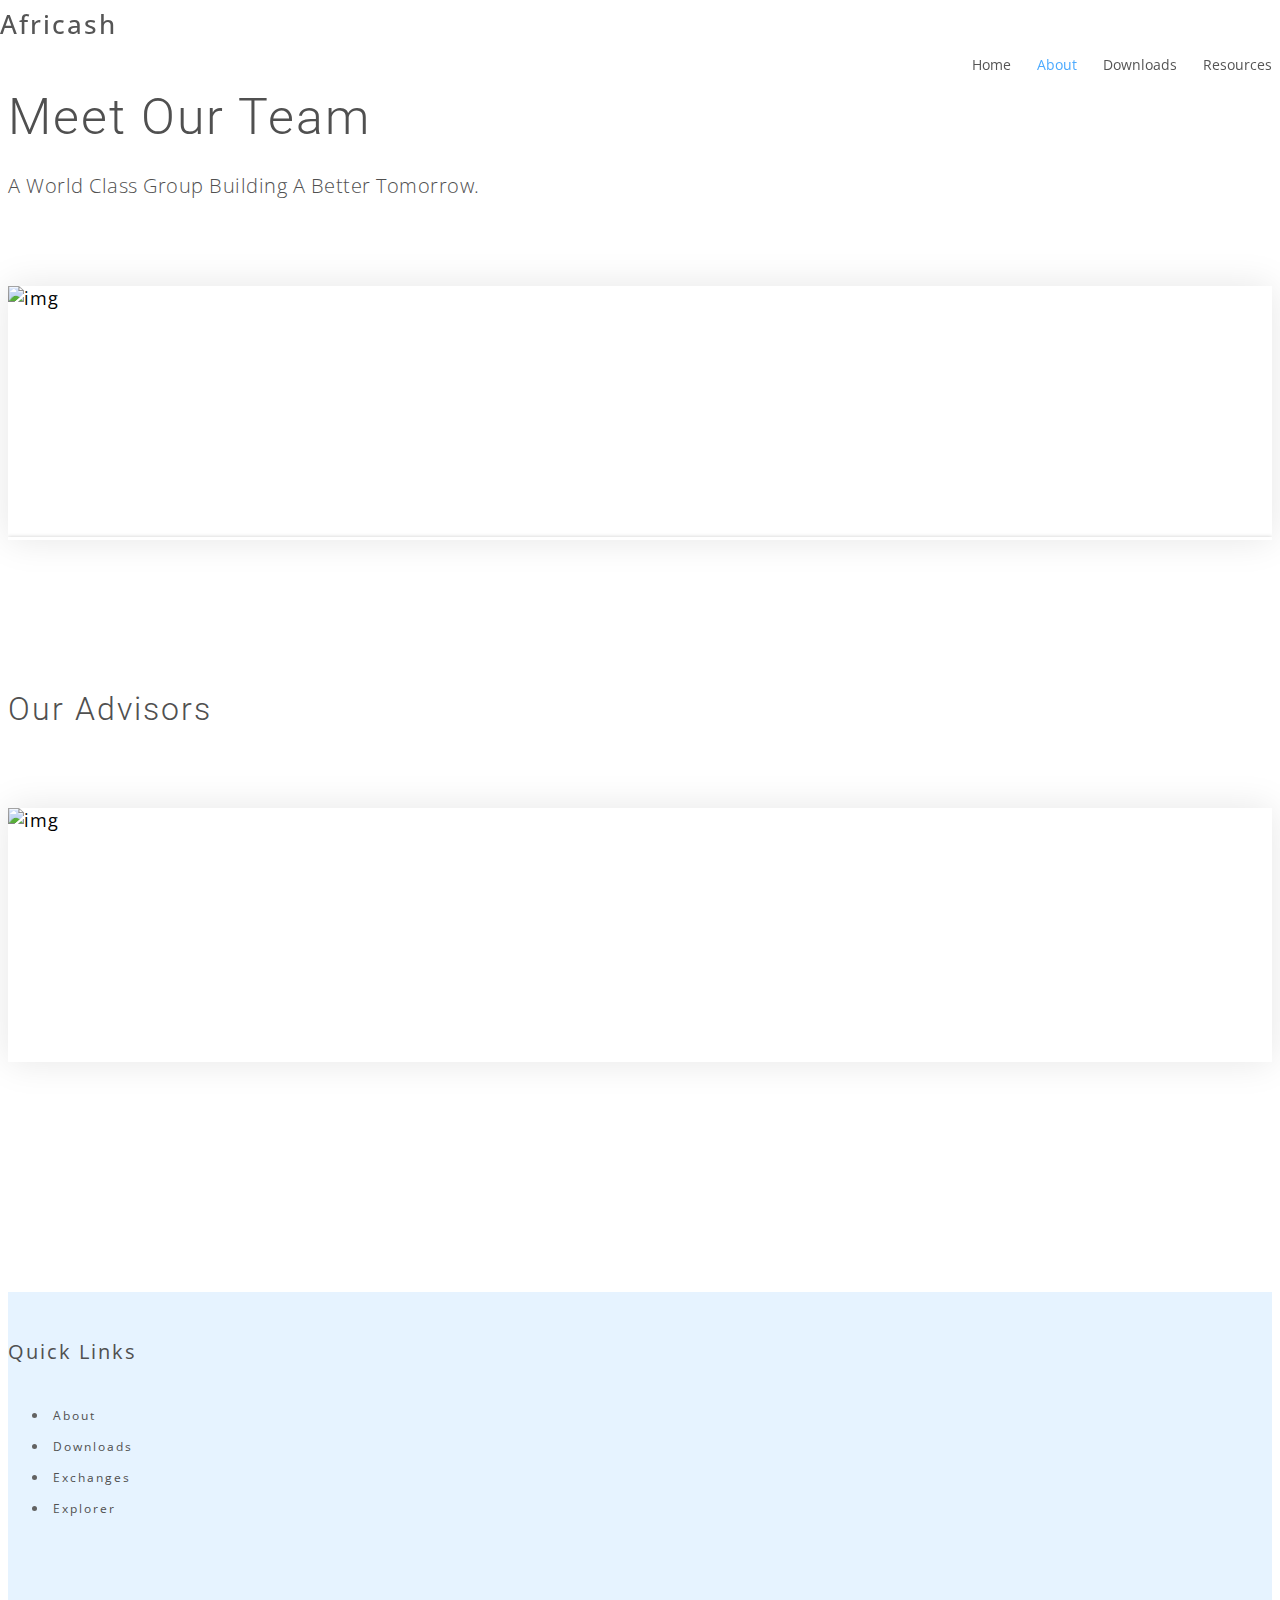
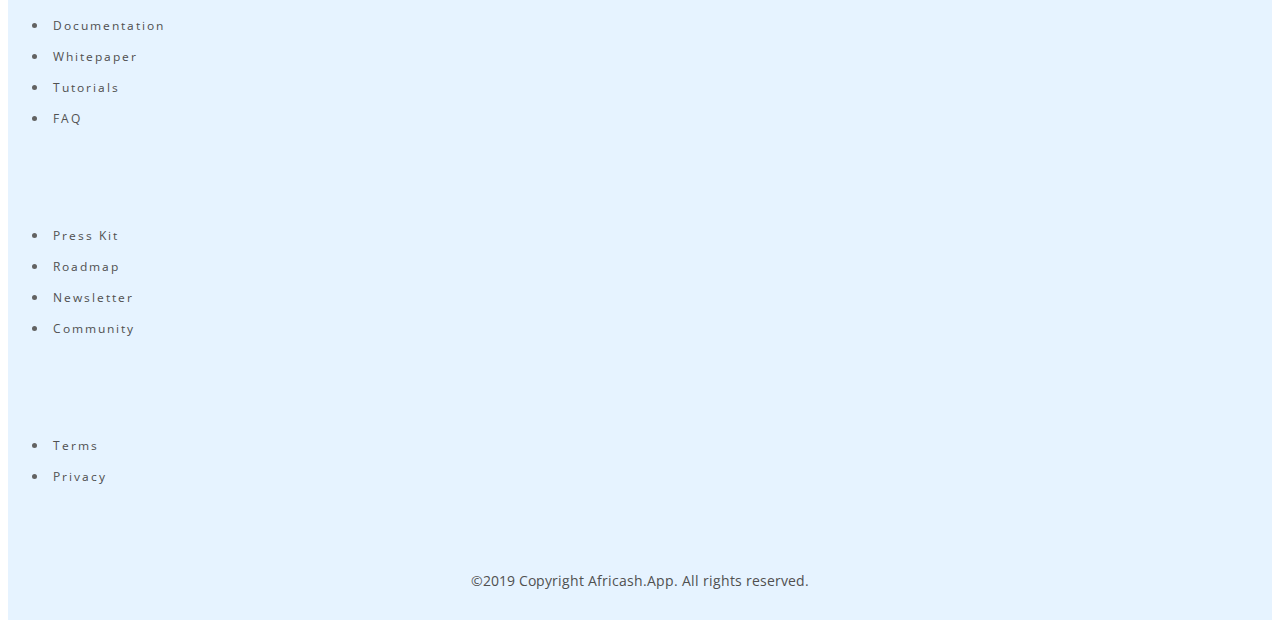
==== about.html @ 56bb2955 "Add files via upload" ====
<!DOCTYPE html>
<html lang="en">
<head>
  <meta charset="utf-8">
  <title>Africash Payment Network</title>
  <meta content="width=device-width, initial-scale=1.0" name="viewport">
  <meta content="" name="keywords">
  <meta content="" name="description">

  <!-- Favicons -->
  <link href="img/favicon.png" rel="icon">
  <link href="img/apple-touch-icon.png" rel="apple-touch-icon">

  <!-- Google Fonts -->
  <link href="https://fonts.googleapis.com/css?family=Open+Sans:300,300i,400,400i,700,700i|Roboto:100,300,400,500,700|Philosopher:400,400i,700,700i" rel="stylesheet">

  <!-- Bootstrap css -->
  <!-- <link rel="stylesheet" href="css/bootstrap.css"> -->
  <link href="lib/bootstrap/css/bootstrap.min.css" rel="stylesheet">

  <!-- Libraries CSS Files -->
  <link href="lib/owlcarousel/assets/owl.carousel.min.css" rel="stylesheet">
  <link href="lib/owlcarousel/assets/owl.theme.default.min.css" rel="stylesheet">
  <link href="lib/font-awesome/css/font-awesome.min.css" rel="stylesheet">
  <link href="lib/animate/animate.min.css" rel="stylesheet">
  <link href="lib/modal-video/css/modal-video.min.css" rel="stylesheet">

  <!-- Main Stylesheet File -->
  <link href="css/style.css" rel="stylesheet">

  <!-- =======================================================
    Theme Name: eStartup
    Theme URL: https://bootstrapmade.com/estartup-bootstrap-landing-page-template/
    Author: BootstrapMade.com
    License: https://bootstrapmade.com/license/
  ======================================================= -->

  </head>

  <body>

  <header id="header" class="header header-hide">
    <div class="container">

      <div id="logo" class="pull-left">
        <h1><a href="#body" class="scrollto">Africash</a></h1>
        <!-- Uncomment below if you prefer to use an image logo -->
        <!-- <a href="#body"><img src="img/logo.png" alt="" title="" /></a>-->
      </div>

      <nav id="nav-menu-container">
        <ul class="nav-menu">
          <li><a href="index.html">Home</a></li>
          <li class="menu-active"><a href="about.html">About</a></li>
            <li><a href="comingsoon.html">Downloads</a></li>

          <li class="menu-has-children"><a href="">Resources</a>
            <ul>
              <li><a href="comingsoon.html">Community</a></li>
              <li><a href="comingsoon.html"target="_blank">Documentation</a></li>

  <li><a href="comingsoon.html">Exchanges</a></li>
                <li><a href="comingsoon.html">Explorer</a></li>

             <li><a href="comingsoon.html">FAQ</a></li>
              <li><a href="comingsoon.html">Press Kit</a></li>

            </ul>
          </li>
        </ul>
      </nav><!-- #nav-menu-container -->
    </div>
  </header><!-- #header -->


  <!--==========================
    Team Section
  ============================-->
  <section id="team" class="padd-section text-center wow fadeInUp">

    <div class="container">
      <div class="section-title text-center">

        <h2>Meet Our Team</h2>
        <p class="separator">A World Class Group Building A Better Tomorrow.</p>

      </div>
    </div>

    <div class="container">
      <div class="row">

        <div class="col-md-6 col-md-4 col-lg-3">
          <div class="team-block bottom">
            <img src="img/philip.jpg" class="img-responsive" alt="img">
            <div class="team-content">

              <span>Founder</span>
              <h4>Philip Agyei Asare</h4>

              <ul class="list-unstyled">
                <li><a href="#"><i class="fa fa-linkedin"></i></a></li>
              </ul>
            </div>
          </div>
        </div>


      </div>
    </div>


          <div class="container">
            <div class="section-title text-left">

              <h3>Our Advisors</h3>

            </div>
          </div>

          <div class="container">
            <div class="row">

              <div class="col-md-6 col-md-4 col-lg-3">
                <div class="team-block bottom">
                  <img src="img/philip.jpg" class="img-responsive" alt="img">
                  <div class="team-content">

                    <span></span>
                  <h4>Jon Stokes</h4>
                  <ul class="list-unstyled">
                    <li><a href="#"><i class="fa fa-linkedin"></i></a></li>
                  </ul>
                  </div>
                </div>
              </div>


            </div>
          </div>
  </section>




      <!--==========================
        Footer
      ============================-->
      <footer class="footer">
        <div class="container">
          <div class="row">

            <div class="col-sm-6 col-md-3 col-lg-2">
              <div class="list-menu">

                <h4>Quick Links</h4>

                  <ul class="list-unstyled">
                    <li><a href="comingsoon.html">About</a></li>
                    <li><a href="comingsoon.html">Downloads</a></li>
                    <li><a href="comingsoon.html">Exchanges</a></li>
                    <li><a href="comingsoon.html">Explorer</a></li>

                  </ul>

              </div>
            </div>

            <div class="col-sm-6 col-md-3 col-lg-2">
              <div class="list-menu">

                <h4>&nbsp</h4>

                 <ul class="list-unstyled">

                       <li><a href="comingsoon.html "target="_blank">Documentation</a></li>

                    <li><a href="comingsoon.html">Whitepaper</a></li>
     <li><a href="comingsoon.html">Tutorials</a></li>
                         <li><a href="comingsoon.html">FAQ</a></li>
                  </ul>

              </div>
            </div>

            <div class="col-sm-6 col-md-3 col-lg-2">
              <div class="list-menu">

                <h4>&nbsp</h4>

                <ul class="list-unstyled">
                    <li><a href="comingsoon.html">Press Kit</a></li>
                    <li><a href="comingsoon.html">Roadmap</a></li>

                    <li><a href="comingsoon.html">Newsletter</a></li>
                    <li><a href="comingsoon.html">Community</a></li>

                </ul>

              </div>
            </div>

            <div class="col-sm-6 col-md-3 col-lg-2">
              <div class="list-menu">

                <h4>&nbsp</h4>

                <ul class="list-unstyled">

                    <li><a href="comingsoon.html">Terms</a></li>
                   <li><a href="comingsoon.html">Privacy</a></li>
                </ul>

              </div>
            </div>


            <div class="col-md-12 col-lg-3">



          </div>
        </div>

        <div class="copyrights">
          <div class="container">
            <p>&copy;2019 Copyright Africash.App. All rights reserved.</p>


          </div>
        </div>

      </footer>




  <a href="#" class="back-to-top"><i class="fa fa-chevron-up"></i></a>

  <!-- JavaScript Libraries -->
  <script type="text/javascript" src="https://files.coinmarketcap.com/static/widget/currency.js"></script>
  <script src="lib/jquery/jquery.min.js"></script>
  <script src="lib/jquery/jquery-migrate.min.js"></script>
  <script src="lib/bootstrap/js/bootstrap.bundle.min.js"></script>
  <script src="lib/superfish/hoverIntent.js"></script>
  <script src="lib/superfish/hoverIntent.js";></sipt>
  <script src="lib/superfish/superfish.min.js"></script>
  <script src="lib/easing/easing.min.js"></script>
  <script src="lib/modal-video/js/modal-video.js"></script>
  <script src="lib/owlcarousel/owl.carousel.min.js"></script>
  <script src="lib/wow/wow.min.js"></script>
  <!-- Contact Form JavaScript File -->
  <script src="contactform/contactform.js"></script>

  <!-- Template Main Javascript File -->
  <script src="js/main.js"></script>

</body>
</html>
---- css/style.css ----
@charset "UTF-8";
/*
  Theme Name: eStartup
  Theme URL: https://bootstrapmade.com/estartup-bootstrap-landing-page-template/
  Author: BootstrapMade.com
  License: https://bootstrapmade.com/license/
*/
/*--------------------------------------------------------------
# General
--------------------------------------------------------------*/
body {
  background-color: #fff;
  color: #333;
}

h1, h2, h3, h4, h5, h6 {
  margin: 0;
}

h2 {
  color: #000;
  font-weight: 600;
}

h4 {
  color: #000;
  font-size: 13px;
  font-weight: 700;
  letter-spacing: 2px;
  text-transform: uppercase;
  line-height: 2;
}

h5 {
  color: #626262;
  font-size: 14px;
  font-weight: 500;
}

a {
  letter-spacing: 2px;
  text-decoration: none;
}

ul {
  letter-spacing: 1px;
}

li {
  color: #626262;
  font-size: 13px;
  font-weight: 400;
  letter-spacing: 2px;
  line-height: 30px;
  text-transform: capitalize;
}

p {
  color: #505050;
  font-size: 14px;
  font-weight: 300;
  letter-spacing: 0.5px;
  line-height: 2;
  margin-bottom: 20px;
}

span {
  letter-spacing: 1px;
}

.img-fluid {
  height: 60px;
  margin-bottom: 30px;
  width: 60px;
}

.container-full {
  padding-left: 0;
  padding-right: 0;
}

.btn {
  border: 1px solid #fff;
  border-radius: 50px;
  color: #fff;
  font-size: 11px;
  font-weight: 600;
  padding: 15px 40px;
  text-transform: uppercase;
  -moz-transition: all 0.5s ease-in-out 0s;
  -ms-transition: all 0.5s ease-in-out 0s;
  -o-transition: all 0.5s ease-in-out 0s;
  -webkit-transition: all 0.5s ease-in-out 0s;
  transition: all 0.5s ease-in-out 0s;
}

.btn-default:hover {
  color: #fff;
  background-color: #e6e6e6;
  border-color: #adadad;
}

.fa {
  font-size: 13px;
}

/* Back to top button */
.back-to-top {
  position: fixed;
  display: none;
  background: #4dabff;
  line-height: 1;
  color: #fff;
  padding: 7px 12px 13px 12px;
  font-size: 16px;
  border-radius: 2px;
  right: 15px;
  bottom: 15px;
  transition: background 0.5s;
}

@media (max-width: 768px) {
  .back-to-top {
    bottom: 15px;
  }
}

.back-to-top:focus {
  background: #71c55d;
  color: #fff;
  outline: none;
}

.back-to-top:hover {
  background: #4dabff;
  color: #fff;
}

/*--------------------------------------------------------------
# Header
--------------------------------------------------------------*/
#header {
  background: #fff;
  position: fixed;
  left: 0;
  top: 0;
  right: 0;
  height: 48px;
  z-index: 3;
  transition: all 0.5s ease;
}

#header #logo {
  padding: 6px 0 0 0;
}

#header #logo h1 {
  color: #505050;
  font-family: "Open Sans", sans-serif;
  font-size: 26px;
  font-weight: 500;
  letter-spacing: 1px;
  margin: 0;
}

#header #logo h1 a {
  color: #555;
  line-height: 1;
  display: inline-block;
  text-decoration: none;
}

#header #logo h1 a span {
  color: #71c55d;
}

#header #logo img {
  padding: 0;
  margin: 0;
}

.scroll-header {
  background: #fff;
  box-shadow: 0 3px 7px rgba(0, 0, 0, 0.1);
}

/*--------------------------------------------------------------
# Hero Section
--------------------------------------------------------------*/
#hero {
  width: 100%;
  height: 100vh;
  background: linear-gradient(0deg, #4dabff 0%, #62ddff 100%);;
  background-size: 100%;
  position: relative;
  margin-top: 0px;
}

@media (min-width: 1025px) {
  #hero {
    background-attachment: fixed;
  }
}

#hero .hero-container {
  position: absolute;
  bottom: 0;
  top: 0;
  left: 0;
  right: 0;
  display: flex;
  justify-content: center;
  align-items: center;
  flex-direction: column;
  text-align: center;
}

#hero .container {
  padding-top: 200px;

}

#hero h1 {
  margin: 0 0 10px 0;
  font-size: 52px;
  font-weight: 300;
  line-height: 56px;
  font-family: "Open Sans", sans-serif;
  color: #fff;
  margin-bottom: 30px;
}

@media (max-width: 768px) {
  #hero h1 {
    font-size: 28px;
    line-height: 36px;
  }
}

#hero h2 {
  color: #fff;
  margin-bottom: 50px;
  font-size: 20px;
  font-family: "Open Sans", sans-serif;
  font-weight: 300;
}

@media (max-width: 768px) {
  #hero h2 {
    font-size: 18px;
    line-height: 24px;
    margin-bottom: 30px;
  }
}

#hero img {
  max-width: 95%;
  margin-bottom: 30px;
}

#hero .btn-get-started {
  font-family: "Open Sans", sans-serif;
  text-transform: uppercase;
  font-weight: 400;
  font-size: 13px;
  letter-spacing: 1px;
  display: inline-block;
  padding: 11px 36px;
  border-radius: 0px;
  transition: 0.5s;
  margin-bottom: 30px;
  border: 1px solid #fff;
  background: transparent;
  color: #fff;
  text-decoration: none;
}

#hero .btn-get-started:hover {
  background: #71c55d;
  color: #fff;
}

#hero .btns a {
  color: #555;
  font-size: 11px;
  font-weight: 600;
  text-transform: uppercase;
  margin: 4px 20px;
  text-decoration: none;
  transition: 0.3s;
}

@media (max-width: 575px) {
  #hero .btns a {
    margin: 4px 8px;
  }
}

#hero .btns a:hover {
  color: #71c55d;
}

/*--------------------------------------------------------------
# Navigation Menu
--------------------------------------------------------------*/
/* Nav Menu Essentials */
.nav-menu, .nav-menu * {
  margin: 0;
  padding: 0;
  list-style: none;
}

.nav-menu ul {
  position: absolute;
  display: none;
  top: 100%;
  left: 0;
  z-index: 99;
}

.nav-menu li {
  position: relative;
  white-space: nowrap;
}

.nav-menu > li {
  float: left;
}

.nav-menu li:hover > ul,
.nav-menu li.sfHover > ul {
  display: block;
}

.nav-menu ul ul {
  top: 0;
  left: 100%;
}

.nav-menu ul li {
  min-width: 180px;
}

/* Nav Menu Arrows */
.sf-arrows .sf-with-ul {
  padding-right: 22px;
}

.sf-arrows .sf-with-ul:after {
  content: "\f107";
  position: absolute;
  right: 8px;
  margin-top: 1px;
  font-family: FontAwesome;
  font-style: normal;
  font-weight: normal;
}

.sf-arrows ul .sf-with-ul:after {
  content: "\f105";
}

/* Nav Meu Container */
#nav-menu-container {
  float: right;
  margin: 0 0 0 0;
}

@media (max-width: 1024px) {
  #nav-menu-container {
    display: none;
  }
}

/* Nav Meu Styling */
.nav-menu a {
  padding: 8px 8px;
  text-decoration: none;
  display: inline-block;
  color: #555;
  font-family: "Open Sans", sans-serif;
  font-weight: 400;
  font-size: 14px;
  outline: none;
  letter-spacing: 0;
  transition: 0.3s;
}

.nav-menu li:hover > a, .nav-menu > .menu-active > a {
  color: #4dabff;
}

.nav-menu > li {
  margin-left: 10px;
}

.nav-menu ul {
  margin: 0;
  padding: 10px;
  box-shadow: 0px 0px 30px rgba(127, 137, 161, 0.25);
  background: #fff;
}

.nav-menu ul li {
  transition: 0.3s;
}

.nav-menu ul li a {
  padding: 5px 10px;
  color: #333;
  transition: 0.3s;
  display: block;
  font-size: 14px;
  text-transform: none;
}

.nav-menu ul li:hover > a {
  color: #4dabff;
}

.nav-menu ul ul {
  margin: 0;
}

/* Mobile Nav Toggle */
#mobile-nav-toggle {
  position: fixed;
  right: 0;
  top: 0;
  z-index: 999;
  margin: 4px 20px 0 0;
  border: 0;
  background: none;
  font-size: 24px;
  display: none;
  transition: all 0.4s;
  outline: none;
  cursor: pointer;
}

#mobile-nav-toggle i {
  color: #555;
  font-size: 24px;
}

@media (max-width: 1024px) {
  #mobile-nav-toggle {
    display: inline;
  }
}

/* Mobile Nav Styling */
#mobile-nav {
  position: fixed;
  top: 0;
  padding-top: 18px;
  bottom: 0;
  z-index: 998;
  background: rgba(52, 59, 64, 0.9);
  left: -260px;
  width: 260px;
  overflow-y: auto;
  transition: 0.4s;
}

#mobile-nav ul {
  padding: 0;
  margin: 0;
  list-style: none;
}

#mobile-nav ul li {
  position: relative;
}

#mobile-nav ul li a {
  color: #fff;
  font-size: 14px;
  overflow: hidden;
  padding: 6px 22px 6px 15px;
  position: relative;
  text-decoration: none;
  width: 100%;
  display: block;
  outline: none;
  letter-spacing: 0;
}

#mobile-nav ul li a:hover {
  color: #fff;
}

#mobile-nav ul li li {
  padding-left: 30px;
}

#mobile-nav ul .menu-has-children i {
  position: absolute;
  right: 0;
  z-index: 99;
  padding: 15px;
  cursor: pointer;
  color: #fff;
}

#mobile-nav ul .menu-has-children i.fa-chevron-up {
  color: #71c55d;
}

#mobile-nav ul .menu-item-active {
  color: #71c55d;
}

#mobile-body-overly {
  width: 100%;
  height: 100%;
  z-index: 997;
  top: 0;
  left: 0;
  position: fixed;
  background: rgba(52, 59, 64, 0.9);
  display: none;
}

/* Mobile Nav body classes */
body.mobile-nav-active {
  overflow: hidden;
}

body.mobile-nav-active #mobile-nav {
  left: 0;
}

body.mobile-nav-active #mobile-nav-toggle i {
  color: #fff;
}

/*--------------------------------------------------------------
# Sections
--------------------------------------------------------------*/
.padd-section {
  padding-bottom: 80px;
  padding-top: 80px;
}

@media (max-width: 992px) {
  .padd-section {
    padding-top: 40px;
    padding-bottom: 40px;
  }
}

.section-title {
  margin-bottom: 80px;
}

@media (max-width: 992px) {
  .section-title {
    margin-bottom: 40px;
  }
}

.section-title h2 {
  font-family: "Roboto", sans-serif;
    color: #505050;
  font-size: 50px;
  font-weight: 300;
  letter-spacing: 2px;
  margin-bottom: 20px;
  text-transform: capitalize;
}

.section-title h3 {
  font-family: "Roboto", sans-serif;
    color: #505050;
  font-size: 32px;
  font-weight: 300;
  letter-spacing: 2px;
  margin-bottom: 20px;
  text-transform: capitalize;
}

.section-title .separator {
  margin: 0;
}

.separator {
  color: #505050;
  font-family: "Open Sans", sans-serif;
  font-size: 20px;
  font-weight: 300;
  margin-bottom: 30px;
  text-transform: capitalize;
}

/* Get Started Section
--------------------------------*/



#get-started {
  background: #4dabff;
  display: inline-block;
  height: 100vh;
  width: 100%;
}

#get-started .feature-block {
  background: #4dabff none repeat scroll 0 0;
  padding: 50px 15px;
  transition: all 0.5s ease-in-out 0s;
  box-shadow: 0 0 35px rgba(0, 0, 0, 0.2);
}

@media (max-width: 991px) {
  #get-started .feature-block {
    margin-bottom: 30px;
  }
}

#get-started .feature-block:hover {
  box-shadow: 0 0 35px rgba(0, 0, 0, 0.5);
  transition: all 0.5s ease-in-out 0s;
}

#get-started .feature-block h4 {
    color: #fff;
    font-size: 24px;
    font-weight: 500;
      text-transform: none;
  margin-bottom: 20px;
}

#get-started .feature-block p {
    color: #fff;
  margin-bottom: 20px;
}

#get-started .feature-block a {
  color: #fff;
  font-size: 14px;
  font-weight: 400;
  text-decoration: none;
  text-transform: none;
  transition: 0.3s;
}

#get-started .feature-block a:hover {
  color: #b3b3ff;
}

/* About Us Section
--------------------------------*/
#about-us {
  background: #c6ecff;
}

#about-us img {
  max-width: 100%;
}

#about-us .about-content {
  padding-top: 30px;

}

#about-us .about-content h2 {
  color: #505050;
  font-family: "Open Sans";
  font-size: 32px;
  font-weight: 100;
  letter-spacing: 2px;
  margin-bottom: 20px;
  text-transform: capitalize;
}

#about-us .about-content span {
  font-weight: 700;
  padding-right: 0px;
  text-transform: uppercase;
}

#about-us .about-content ul li {
  line-height: 36px;
}

#about-us .about-content ul li .fa {
  padding-right: 0px;
}

/* About Us Section
--------------------------------*/
#about-us2 {
  background: #b8e4f9;
}

#about-us2 img {
  max-width: 100%;
}

#about-us2 .about-content2 {
  padding-top: 30px;
}

#about-us2 .about-content2 h2 {
  color: #505050;
  font-family: "Open Sans";
  font-size: 32px;
  font-weight: 100;
  letter-spacing: 2px;
  margin-bottom: 20px;
  text-transform: capitalize;
}

#about-us2 .about-content2 span {
  font-weight: 700;
  padding-right: 0px;
  text-transform: uppercase;
}

#about-us2 .about-content2 ul li {
  line-height: 36px;
}

#about-us2 .about-content2 ul li .fa {
  padding-right: 0px;
}


/* Features Section
--------------------------------*/

.title1 h2 {
  font-family: "Open Sans", sans-serif;
    color: #505050;
  font-size: 50px;
  font-weight: 300;
  letter-spacing: 2px;
  margin-bottom: 15px;
  text-transform: capitalize;
}

.title3 h3 {
  font-family: "Open Sans", sans-serif;
    color: #505050;
  font-size: 32px;
  font-weight: 300;
  letter-spacing: 2px;
  margin-bottom: 15px;
  text-transform: capitalize;
}



.title2 {
  color: #505050;
  font-family: "Open Sans", sans-serif;
  font-size: 20px;
  font-weight: 300;
  margin-bottom: 50px;
  text-transform: capitalize;
}

#features {
  background: #cce7ff;
  display: inline-block;
  height: 100%;
  width: 100%;
}

#features .feature-block {
  background: #cce7ff none repeat scroll 0 0;
  padding: 30px 20px;
  margin-bottom: 30px;
  transition: all 0.5s ease-in-out 0s;
}

#features .feature-block:hover {
  box-shadow: 0 0 35px rgba(0, 0, 0, 0.1);
  transition: all 0.5s ease-in-out 0s;
}

#features .feature-block h4 {
  color: #505050;
  font-size: 20px;
  font-weight: 400;
    text-transform: none;
  margin-bottom: 20px;
}

#features .feature-block p {
 color: #505050;
  margin-bottom: 0;
}

/* Screenshots Section
--------------------------------*/
.owl-dot.active > span {
  height: 10px !important;
  width: 10px !important;
}

.owl-theme .owl-dots .owl-dot span {
  height: 10px !important;
  width: 10px !important;
}

.owl-item img {
  cursor: pointer;
}

.owl-stage-outer {
  margin-bottom: 30px;
}

.owl-theme .owl-nav {
  display: none;
  margin-top: 10px;
}

.owl-theme .owl-dots .owl-dot.active span, .owl-theme .owl-dots .owl-dot:hover span {
  background: #71c55d;
}

.owl-theme .owl-dots .owl-dot span {
  background: #ddd;
}

/* Video Section
--------------------------------*/
#video {
  background: url(../img/video-bg.jpg) center center;
  background-repeat: no-repeat;
  background-size: cover;
  height: 400px;
  overflow: hidden;
}

#video .overlay {
  background: rgba(0, 0, 0, 0.85);
  height: 100%;
}

#video .overlay .play-btn {
  width: 94px;
  height: 94px;
  background: radial-gradient(#71c55d 50%, rgba(113, 197, 93, 0.15) 52%);
  border-radius: 50%;
  display: block;
  margin: 153px auto 0;
  position: relative;
  overflow: hidden;
}

#video .overlay .play-btn::after {
  content: '';
  position: absolute;
  left: 50%;
  top: 50%;
  -webkit-transform: translateX(-40%) translateY(-50%);
  transform: translateX(-40%) translateY(-50%);
  width: 0;
  height: 0;
  border-top: 10px solid transparent;
  border-bottom: 10px solid transparent;
  border-left: 15px solid #fff;
  z-index: 100;
  transition: all 400ms cubic-bezier(0.55, 0.055, 0.675, 0.19);
}

#video .overlay .play-btn:before {
  content: '';
  position: absolute;
  width: 120px;
  height: 120px;
  -webkit-animation-delay: 0s;
  animation-delay: 0s;
  -webkit-animation: pulsate1 2s;
  animation: pulsate1 2s;
  -webkit-animation-direction: forwards;
  animation-direction: forwards;
  -webkit-animation-iteration-count: infinite;
  animation-iteration-count: infinite;
  -webkit-animation-timing-function: steps;
  animation-timing-function: steps;
  opacity: 1;
  border-radius: 50%;
  border: 2px solid rgba(255, 255, 255, 0.5);
  top: -15%;
  left: -15%;
  background: rgba(198, 16, 0, 0);
}

#video .overlay .play-btn:hover::after {
  border-left: 15px solid #71c55d;
  -webkit-transform: scale(20);
  transform: scale(20);
}

#video .overlay .play-btn:hover::before {
  content: '';
  position: absolute;
  left: 50%;
  top: 50%;
  -webkit-transform: translateX(-40%) translateY(-50%);
  transform: translateX(-40%) translateY(-50%);
  width: 0;
  height: 0;
  border: none;
  border-top: 10px solid transparent;
  border-bottom: 10px solid transparent;
  border-left: 15px solid #fff;
  z-index: 200;
  -webkit-animation: none;
  animation: none;
  border-radius: 0;
}

@-webkit-keyframes pulsate1 {
  0% {
    -webkit-transform: scale(0.6, 0.6);
    transform: scale(0.6, 0.6);
    opacity: 1;
  }
  100% {
    -webkit-transform: scale(1, 1);
    transform: scale(1, 1);
    opacity: 0;
  }
}

@keyframes pulsate1 {
  0% {
    -webkit-transform: scale(0.6, 0.6);
    transform: scale(0.6, 0.6);
    opacity: 1;
  }
  100% {
    -webkit-transform: scale(1, 1);
    transform: scale(1, 1);
    opacity: 0;
  }
}

@-webkit-keyframes pulsate2 {
  0% {
    -webkit-transform: scale(0.1, 0.1);
    transform: scale(0.1, 0.1);
    opacity: 1;
  }
  100% {
    -webkit-transform: scale(1, 1);
    transform: scale(1, 1);
    opacity: 0;
  }
}

/* Team Section
--------------------------------*/
#team .team-block {
  box-shadow: 0 0 35px rgba(0, 0, 0, 0.1);
  height: 254px;
  overflow: hidden;
  position: relative;
  width: 100%;
      margin-bottom: 150px;
}

@media (max-width: 991px) {
  #team .team-block {
    margin-bottom: 30px;
  }
}

#team .team-block img {
  width: 100%;
}

#team .team-block .team-content {
  background: #fff none repeat scroll 0 0;
  bottom: 0;
  box-shadow: 0 0 4px 0 rgba(0, 0, 0, 0.2), 0 0 0 0 rgba(0, 0, 0, 0.19);
  bottom: -147px;
  padding: 20px 0;
  position: absolute;
  width: 100%;
  transition: all 0.5s ease-in-out 0s;
}

#team .team-block .team-content ul {
  display: block;
  width: 100%;
}

#team .team-block .team-content ul li {
  display: inline-block;
}

#team .team-block .team-content ul li a {
  color: #626262;
}

#team .team-block .team-content ul li a .fa {
  float: left;
  padding-left: 10px;
  padding-right: 10px;
  transition: 0.3s;
}

#team .team-block .team-content ul li a .fa:hover {
  color: #71c55d;
}

#team .team-block .team-content ul > span {
  display: inline-block;
  font-size: 14px;
  font-weight: 300;
  letter-spacing: 0.5px;
  margin-bottom: 20px;
  text-transform: uppercase;
}

#team .team-block:hover .team-content {
  bottom: 0px;
  transition: all 0.5s ease-in-out 0s;
}

/* Testimonials Section
--------------------------------*/
#testimonials .testimonials-content {
  box-shadow: 0 0 35px rgba(0, 0, 0, 0.1);
  padding: 49px 20px;
}

#testimonials .testimonials-content::before {
  color: #71c55d;
  content: "";
  display: inline-block;
  font: 70px/1 FontAwesome;
  position: absolute;
  right: 43px;
  text-align: left;
  top: -29px;
}

#testimonials .top-top > h2 {
  font-family: "Roboto" sans-serif;
  font-size: 45px;
  font-weight: 100;
  letter-spacing: 2px;
  margin-bottom: 20px;
  text-transform: capitalize;
}

#testimonials .top-top > h4 {
  font: 700 12px Lato, sans-serif;
}

#testimonials .top-top span {
  font-size: 12px;
  font-weight: 300;
  margin-left: 26px;
}

#testimonials .btm-btm ul li {
  float: left;
  margin-left: 13px;
  border-radius: 50%;
  margin-right: 13px;
  background: #ddd none repeat scroll 0 0;
  border-radius: 50%;
  box-shadow: 0 0 35px rgba(0, 0, 0, 0.1);
  cursor: pointer;
  display: block;
  height: 10px;
  width: 10px;
}

#testimonials .btm-btm .active {
  background: #71c55d;
}

.carousel-indicators {
  position: relative;
  bottom: 0;
  left: 0;
  bottom: 0 !important;
  z-index: 15;
  width: auto;
  padding-left: 0;
  margin: 30px auto 0 auto;
  margin-right: auto;
  text-align: center;
  list-style: none;
  margin-bottom: 0;
  display: inline-block;
}

.carousel-indicators li {
  margin: 0;
}

/* Pricing Table Section
--------------------------------*/
#pricing .block-pricing {
  background: #fff;
  box-shadow: 0 0 0 0 rgba(0, 0, 0, 0.2), 0 0 4px 0 rgba(0, 0, 0, 0.19);
  display: inline-block;
  position: relative;
  width: 100%;
}

@media (max-width: 991px) {
  #pricing .block-pricing {
    margin-bottom: 30px;
  }
}

#pricing .block-pricing .table {
  margin-bottom: 0;
  padding: 30px 15px;
  max-width: 100%;
  width: 100%;
}

#pricing .block-pricing .table h4 {
  padding-bottom: 30px;
}

#pricing .block-pricing h2 {
  margin-bottom: 20px;
  font-size: 28px;
  font-weight: 500;
  letter-spacing: 1px;
  text-transform: none;
}

#pricing .block-pricing ul {
  list-style: outside none none;
  margin: 10px auto;
  max-width: 240px;
  padding: 0;
}

#pricing .block-pricing ul li {
  border-bottom: 1px solid rgba(153, 153, 153, 0.3);
  padding: 12px 0;
  text-align: center;
}

#pricing .block-pricing ul li b {
  color: #3c4857;
}



#pricing .block-pricing .table .table_btn a {
  background: #4dabff;
  color: #fff;
  border-radius: 0px;
  margin: 0;
  display: inline-block;
}

#pricing .block-pricing .table .table_btn a:hover {
  background: #62ddff;
}

#pricing .block-pricing .table .table_btn a .fa {
  font-size: 13px;
  margin-right: 5px;
}

/* Blog Section
--------------------------------*/
@media (max-width: 991px) {
  #blog .block-blog {
    margin-bottom: 30px;
  }
}

#blog .block-blog img {
  width: 100%;
}

#blog .block-blog .content-blog {
  box-shadow: 0 0 0 0 rgba(0, 0, 0, 0.2), 0 0 4px 0 rgba(0, 0, 0, 0.19);
  display: inline-block;
  min-height: 125px;
  padding: 20px 10px;
  width: 100%;
}

#blog .block-blog .content-blog h4 {
  line-height: 24px;
  margin-bottom: 20px;
  text-transform: capitalize;
  font-weight: normal;
  letter-spacing: 0;
  font-size: 16px;
}

#blog .block-blog .content-blog h4 a {
  color: #555;
  text-decoration: none;
  transition: 0.3s;
}

#blog .block-blog .content-blog h4 a:hover {
  color: #71c55d;
}

#blog .block-blog .content-blog > span {
  float: left;
  font-size: 12px;
}

#blog .block-blog .content-blog a.readmore {
  color: #505050;
  font-size: 12px;
  font-weight: 600;
  text-decoration: none;
  transition: 0.3s;
  letter-spacing: 0;
  text-transform: capitalize;
}

#blog .block-blog .content-blog a.readmore:hover {
  color: #71c55d;
}

/* Newsletter Section
--------------------------------*/
#newsletter {
  background: transparent url(../img/newsletter-bg.jpg) no-repeat center top fixed;
  background-size: cover;
}

#newsletter .overlay {
  background: linear-gradient(rgba(255, 255, 255, 0.9) 0%, rgba(255, 255, 255, 0.2) 95%);
  height: 100%;
  width: 100%;
}

#newsletter .form-control {
  background-color: transparent;
  border: 1px solid #dddddd;
  border-radius: 0;
  color: #888;
  font-size: 11px;
  font-weight: 600;
  height: 50px;
  text-align: center;
  width: 70%;
  background: #fff;
}

@media (max-width: 575px) {
  #newsletter .form-control {
    margin-bottom: 30px;
    width: 100%;
  }
}

#newsletter .form-control:focus {
  border-color: #71c55d;
  box-shadow: none;
  outline: 0 none;
}

#newsletter .btn {
  background: #71c55d;
  border: 0;
  border-radius: 0;
  height: 50px;
  width: 30%;
  transition: 0.3s;
}

@media (max-width: 575px) {
  #newsletter .btn {
    width: 100%;
  }
}

#newsletter .btn:hover {
  background: #55b03f;
}

#newsletter .btn .fa {
  padding-right: 10px;
}

#newsletter ul {
  display: inline-block;
  margin-top: 40px;
  margin-bottom: 0;
}

#newsletter ul li {
  background: #71c55d;
  border-radius: 50px;
  float: left;
  height: 35px;
  line-height: 35px;
  margin-left: 10px;
  margin-right: 10px;
  width: 35px;
  transition: 0.3s;
}

#newsletter ul li:hover {
  background: #55b03f;
}

#newsletter ul li .fa {
  color: #fff;
}

/* Contact Section
--------------------------------*/
#contact {
  background: #fff;
}

#contact .info {
  color: #222;
}

#contact .info i {
  font-size: 32px;
  color: #71c55d;
  float: left;
}

#contact .info p {
  padding: 0 0 10px 50px;
  margin-bottom: 20px;
  line-height: 22px;
  font-size: 14px;
}

#contact .info .email p {
  padding-top: 5px;
}

#contact .social-links {
  padding-bottom: 20px;
}

#contact .social-links a {
  font-size: 18px;
  display: inline-block;
  background: #71c55d;
  color: #fff;
  line-height: 1;
  padding: 6px 0 8px 0;
  border-radius: 50%;
  text-align: center;
  width: 36px;
  height: 36px;
  transition: 0.3s;
}

#contact .social-links a:hover {
  background: #55b03f;
  color: #fff;
}

#contact .form #sendmessage {
  color: #71c55d;
  border: 1px solid #71c55d;
  display: none;
  text-align: center;
  padding: 15px;
  font-weight: 600;
  margin-bottom: 15px;
}

#contact .form #errormessage {
  color: red;
  display: none;
  border: 1px solid red;
  text-align: center;
  padding: 15px;
  font-weight: 600;
  margin-bottom: 15px;
}

#contact .form #sendmessage.show, #contact .form #errormessage.show, #contact .form .show {
  display: block;
}

#contact .form .validation {
  color: red;
  display: none;
  margin: 0 0 20px;
  font-weight: 400;
  font-size: 13px;
}

#contact .form input, #contact .form textarea {
  border-radius: 0;
  box-shadow: none;
  font-size: 14px;
  padding: 12px 10px;
  line-height: 1;
}

#contact .form button[type="submit"] {
  background: #71c55d;
  border: 0;
  padding: 10px 24px;
  color: #fff;
  transition: 0.4s;
}

#contact .form button[type="submit"]:hover {
  background: #92d283;
}

/*--------------------------------------------------------------
# Footer
--------------------------------------------------------------*/
.footer {
  background: #e6f3ff;
  padding-top: 40px;
  margin-bottom: -30px;
}

.footer .footer-logo .navbar-brand {
  color: #e6f3ff;
  display: inline-block;
  float: none;
  font-family: "Open Sans", sans-serif;
  font-size: 24px;
  font-weight: 500;
  height: 100%;
  letter-spacing: 0.2em;
  padding-left: 0;
  padding-top: 0;
}

.footer .footer-logo p {
  color: #2a2c30;
  font-size: 12px;
  letter-spacing: 1px;
}

.footer .list-menu > h4 {
  color: #505050;
  padding-bottom: 10px;
  font-size: 20px;
  font-weight: 400;
    text-transform: none;
}

.footer .list-menu ul li a {
  color: #505050;
  font-size: 12px;
  padding-left: 5px;
  text-decoration: none;
  letter-spacing: 1;
}

.footer .copyrights {
  background: #e6f3ff;
  margin-top: 50px;
  text-align: center;
  padding: 25px;
}

.footer .copyrights p, .footer .copyrights .credits {
  margin: 0;
  padding: 0;
  font-family: "Open Sans", sans-serif;
  font-weight: normal;
  font-size: 14px;
  letter-spacing: 0;
}

.footer .copyrights p a, .footer .copyrights .credits a {
  letter-spacing: 0;
  color: #71c55d;
}







.faq-nav {
  flex-direction: column;
  margin: 0 0 32px;
  border-radius: 2px;
  border: 1px solid #ddd;
  box-shadow: 0 1px 5px rgba(85, 85, 85, 0.15);
}
.faq-nav .nav-link2 {
  position: relative;
  display: block;
  margin: 0;
  padding: 10px 16px;
  background-color: #fff;
  border: 0;
  border-bottom: 1px solid #ddd;
  border-radius: 0;
  color: #616161;
  transition: background-color 0.2s ease;
}
.faq-nav .nav-link2:hover {
  background-color: #f6f6f6;
}
.faq-nav .nav-link2.active {
  background-color: #f6f6f6;
  font-weight: 700;
  color: rgba(0, 0, 0, 0.87);
}
.faq-nav .nav-link2:last-of-type {
  border-bottom-left-radius: 2px;
  border-bottom-right-radius: 2px;
  border-bottom: 0;
}
.faq-nav .nav-link2 i.mdi {
  margin-right: 5px;
  font-size: 18px;
  position: relative;
}

.tab-content {
  box-shadow: 0 1px 5px rgba(85, 85, 85, 0.15);
}
.tab-content .card {
  border-radius: 0;
}
.tab-content .card-header {
  padding: 15px 16px;
  border-radius: 0;
  background-color: #f6f6f6;
}
.tab-content .card-header h5 {
  margin: 0;
}
.tab-content .card-header h5 button {
  display: block;
  width: 100%;
  padding: 0;
  border: 0;
  font-weight: 700;
  color: rgba(0, 0, 0, 0.87);
  text-align: left;
  white-space: normal;
}
.tab-content .card-header h5 button:hover, .tab-content .card-header h5 button:focus, .tab-content .card-header h5 button:active, .tab-content .card-header h5 button:hover:active {
  text-decoration: none;
}
.tab-content .card-body p {
  color: #616161;
}
.tab-content .card-body p:last-of-type {
  margin: 0;
}

.accordion > .card:not(:first-child) {
  border-top: 0;
}

.collapse.show .card-body {
  border-bottom: 1px solid rgba(0, 0, 0, 0.125);
}





.documentation html, body {
  font-family: 'Open Sans', sans-serif;
  font-size: 18px;
  background-color: #fff;
  color: #000;
  letter-spacing: 1px;
}


/*------------NAV BAR----------------*/

#navbar {
  background-color: #f4f4f4;
  height: 96%;
  top: 10px;
  position: fixed;
  width: 22%;
}

.nav header {
  display: block;
  text-align:center;
  margin: 0 10px;
  padding: 5px;
  border-bottom: 1px solid #30336b;
  font-size: 120%;
  font-weight: thin;
  color: #95a5a6;
}

.nav-link:link {
  color: #30336b;
  margin-top: 10px;
  padding-left: 30px;
}
.nav-link:hover,
.nav-link:active {
  color: #fff;
  background-color: #2c3e50;
  transition: 0.3s;
}

.nav-link:visited {
  color: #fd79a8;
}

.head-box {
  background-color: #2c3e50;
  color: #fff;
  padding: 20px;
  text-align: center;
  margin-top: 10px;
}

/*-------------BODY-----------*/

.documentation header {
  margin-top: 20px;
}

.documentation h2 {
  font-weight: bold;
  color: #130f40;
}

.documentation h3 {
  margin-top: 20px;
  padding-left: 15px;
  color: #30336b;
}

.documentation p {
  font-size: 90%;
  line-height: 1.5;
  padding-left: 30px;
  padding-right: 20px;
  text-align: justify;
}

.documentation section article {
  padding-right: 20px;
}

.documentation article li {
  font-size: 80%;
  margin-left: 20px;
}

/*---CODE SECTION---*/

pre {
  display: inline-block;
  background-color: #34495e;
  color: #fff;
  margin-left: 40px;
  padding: 0 0 20px 30px;
  font-size: 80%;
  width: 90%;
  white-space: pre-line;

}



/*---------RESPONSIVE--------*/

@media only screen and (max-width: 768px) {
  #navbar {
    position: relative;
    width: 100%;
    margin-bottom: 20px;
    padding-bottom: 10px;
    text-align: center;
  }
}

@media only screen and (max-width: 480px) {
  pre {
    font-size: 60%;
    max-width: 80%;
    margin-left: 30px;
    padding: 0 10px 10px 20px;
  }
}
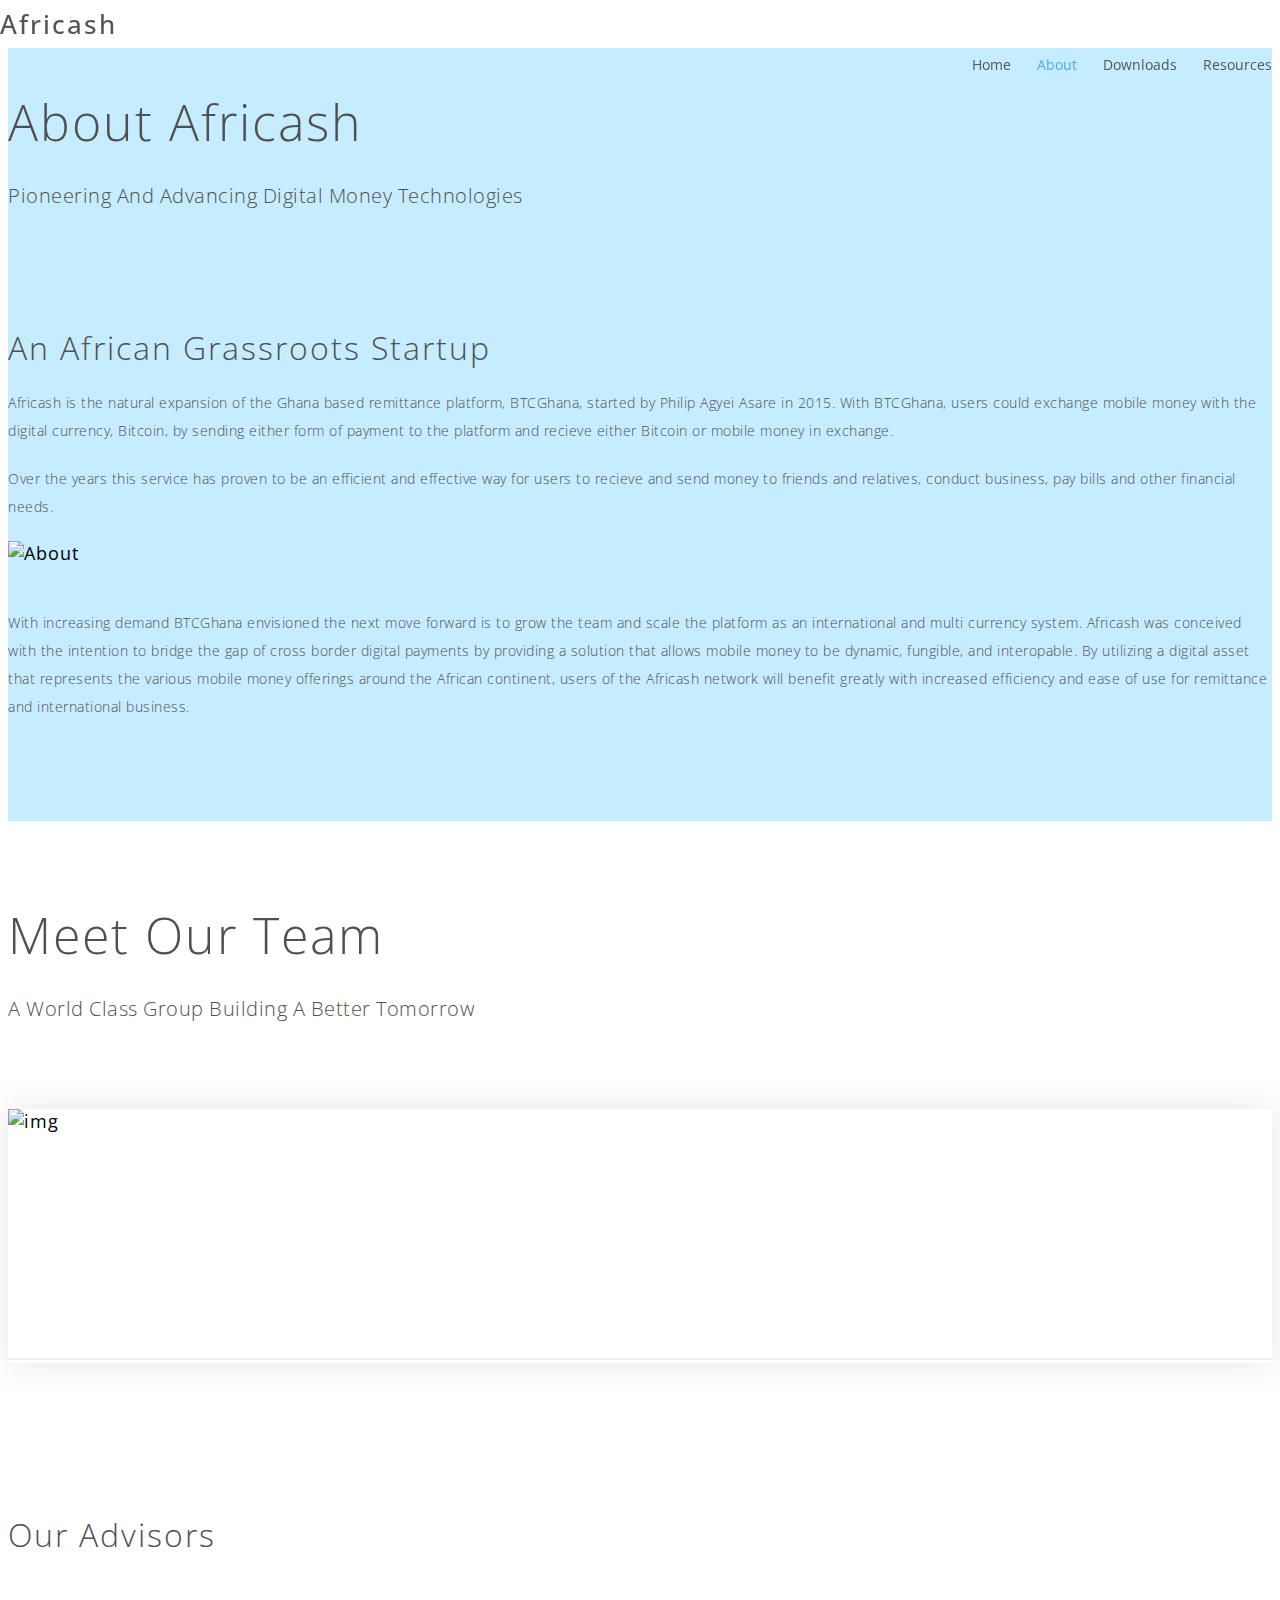
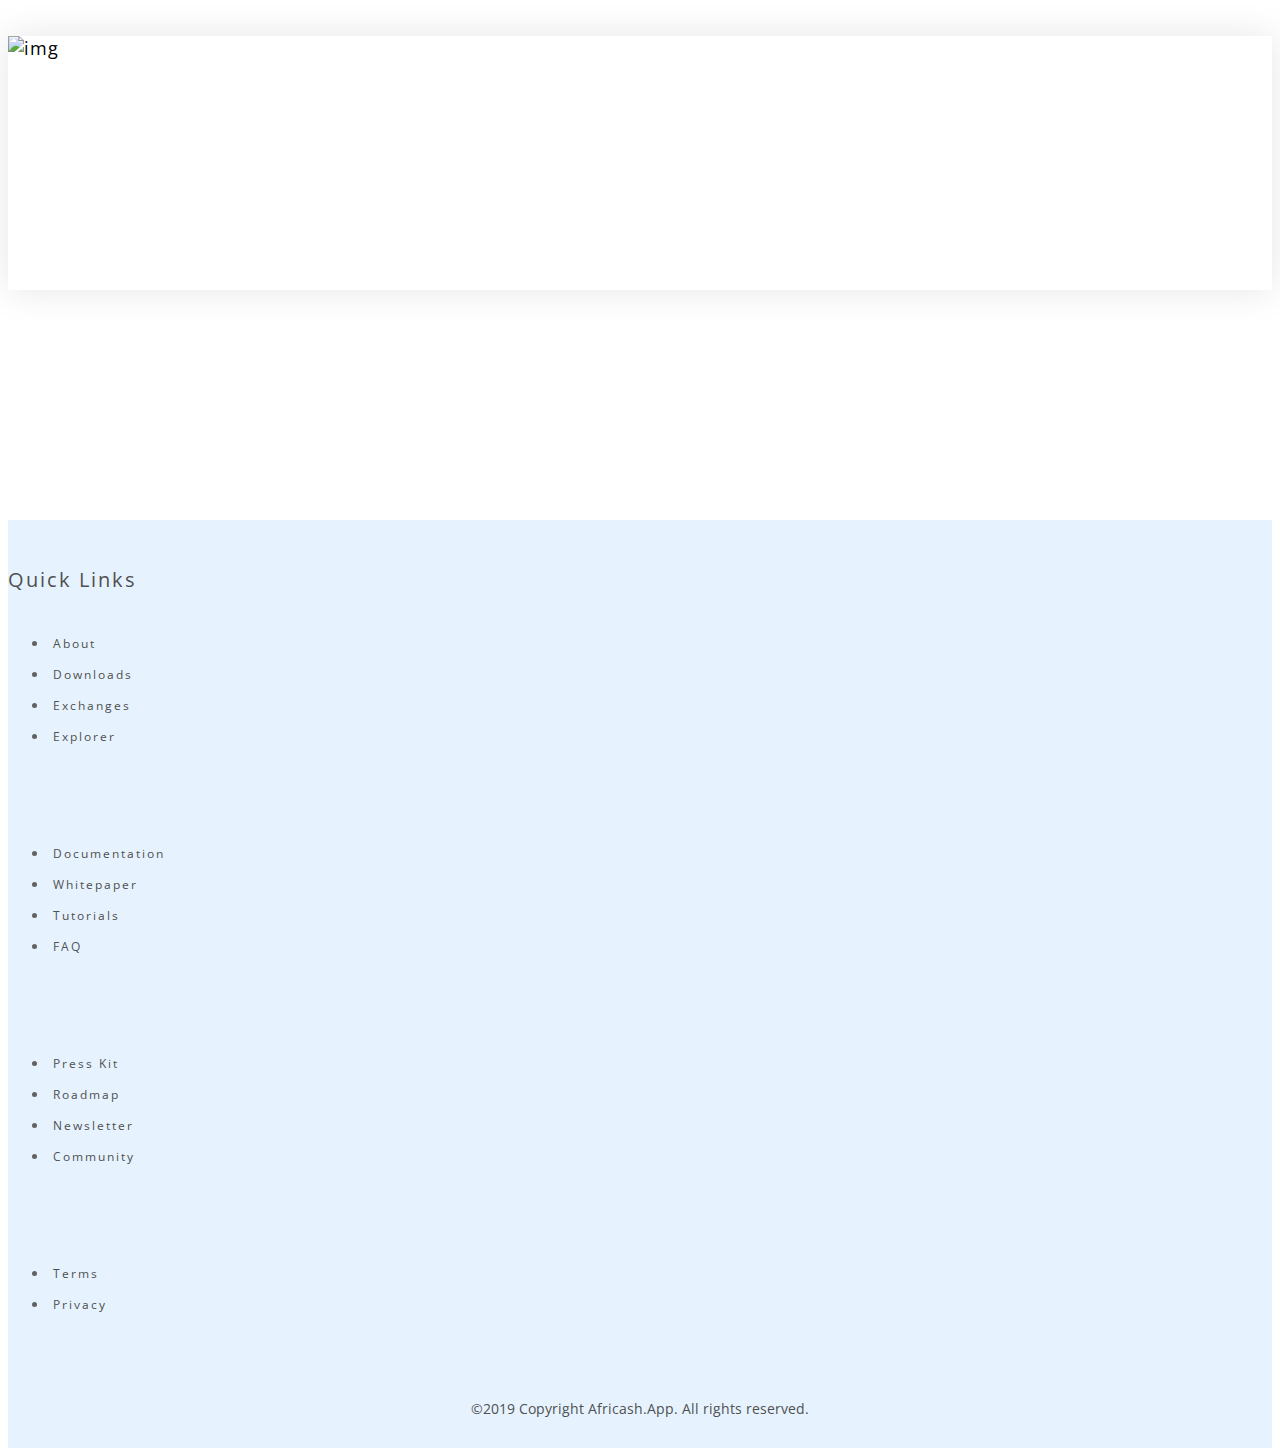
==== commit 63590a01: "Add files via upload" ====
--- a/about.html
+++ b/about.html
@@ -74,6 +74,64 @@
 
 
   <!--==========================
+    About Us Section
+  ============================-->
+  <section id="about-us" class="about-us padd-section wow fadeInUp">
+
+        <div class="container">
+          <div class="section-title text-center">
+
+            <h2>About Africash</h2>
+            <p class="separator">Pioneering And Advancing Digital Money Technologies</p>
+
+          </div>
+        </div>
+
+        <div class="container">
+          <div class="row">
+
+
+        <div class="col-md-7 col-lg-6">
+          <div class="about-content">
+
+            <h2>An African Grassroots Startup</h2>
+            <p>Africash is the natural expansion of the Ghana based remittance platform, BTCGhana, started by Philip Agyei Asare in 2015. With BTCGhana, users could exchange mobile money with the digital
+              currency, Bitcoin, by sending either form of payment to the platform and recieve either Bitcoin or mobile money in exchange.
+            </p>
+            <p>Over the years this service has proven to be an efficient and effective way for users to recieve and send money to friends and relatives, conduct business, pay bills and other financial needs.
+            </p>
+
+          </div>
+        </div>
+
+        <div class="col-md-5 col-lg-6">
+          <img src="img/about-img.png" alt="About">
+        </div>
+
+        <div class="container">
+          <div class="row">
+
+
+        <div class="col-md-7 col-lg-12">
+          <div class="about-content">
+
+
+            <p> With increasing demand BTCGhana envisioned the next move forward is to grow the team and scale the platform as an international and multi currency system.
+               Africash was conceived with the intention to bridge the gap of cross border digital payments by providing a solution that allows mobile money to be dynamic, fungible, and interopable.
+                By utilizing a digital asset that represents the various mobile money offerings around the African continent, users of the Africash network will benefit greatly with increased efficiency and ease of use for remittance and international business.
+            </p>
+
+          </div>
+        </div>
+
+
+      </div>
+    </div>
+  </section>
+
+
+
+  <!--==========================
     Team Section
   ============================-->
   <section id="team" class="padd-section text-center wow fadeInUp">
@@ -82,7 +140,7 @@
       <div class="section-title text-center">
 
         <h2>Meet Our Team</h2>
-        <p class="separator">A World Class Group Building A Better Tomorrow.</p>
+        <p class="separator">A World Class Group Building A Better Tomorrow</p>
 
       </div>
     </div>
--- a/css/style.css
+++ b/css/style.css
@@ -74,6 +74,12 @@
   width: 60px;
 }
 
+.img-max {
+
+  height: 120px;
+  width: 200px;
+}
+
 .container-full {
   padding-left: 0;
   padding-right: 0;
@@ -276,7 +282,7 @@
 }
 
 #hero .btn-get-started:hover {
-  background: #71c55d;
+  background: #62ddff;
   color: #fff;
 }
 
@@ -561,7 +567,7 @@
 }
 
 .section-title h2 {
-  font-family: "Roboto", sans-serif;
+  font-family: "Open Sans", sans-serif;
     color: #505050;
   font-size: 50px;
   font-weight: 300;
@@ -571,7 +577,7 @@
 }
 
 .section-title h3 {
-  font-family: "Roboto", sans-serif;
+  font-family: "Open Sans", sans-serif;
     color: #505050;
   font-size: 32px;
   font-weight: 300;
@@ -593,7 +599,37 @@
   text-transform: capitalize;
 }
 
-/* Get Started Section
+#get-started .section-title2 h2 {
+  font-family: "Open Sans", sans-serif;
+    color: #fff;
+  font-size: 50px;
+  font-weight: 300;
+  letter-spacing: 2px;
+  margin-bottom: 20px;
+  text-transform: capitalize;
+}
+
+#get-started .section-title2 h3 {
+  font-family: "Open Sans", sans-serif;
+    color: #fff;
+  font-size: 32px;
+  font-weight: 300;
+  letter-spacing: 2px;
+  margin-bottom: 20px;
+  text-transform: capitalize;
+}
+
+
+#get-started .separator2 {
+  color: #fff;
+  font-family: "Open Sans", sans-serif;
+  font-size: 20px;
+  font-weight: 300;
+  margin-bottom: 50px;
+  text-transform: capitalize;
+}
+
+/* Get Started Section
 --------------------------------*/
 
 
@@ -607,7 +643,7 @@
 
 #get-started .feature-block {
   background: #4dabff none repeat scroll 0 0;
-  padding: 50px 15px;
+  padding: 50px 20px;
   transition: all 0.5s ease-in-out 0s;
   box-shadow: 0 0 35px rgba(0, 0, 0, 0.2);
 }
@@ -648,6 +684,7 @@
 #get-started .feature-block a:hover {
   color: #b3b3ff;
 }
+
 
 /* About Us Section
 --------------------------------*/
@@ -762,14 +799,19 @@
 }
 
 #features {
-  background: #cce7ff;
+  background: #ddefff;
   display: inline-block;
   height: 100%;
   width: 100%;
 }
 
+#features img {
+  max-width: 100%;
+    max-height: 100%;
+}
+
 #features .feature-block {
-  background: #cce7ff none repeat scroll 0 0;
+  background: #ddefff  none repeat scroll 0 0;
   padding: 30px 20px;
   margin-bottom: 30px;
   transition: all 0.5s ease-in-out 0s;
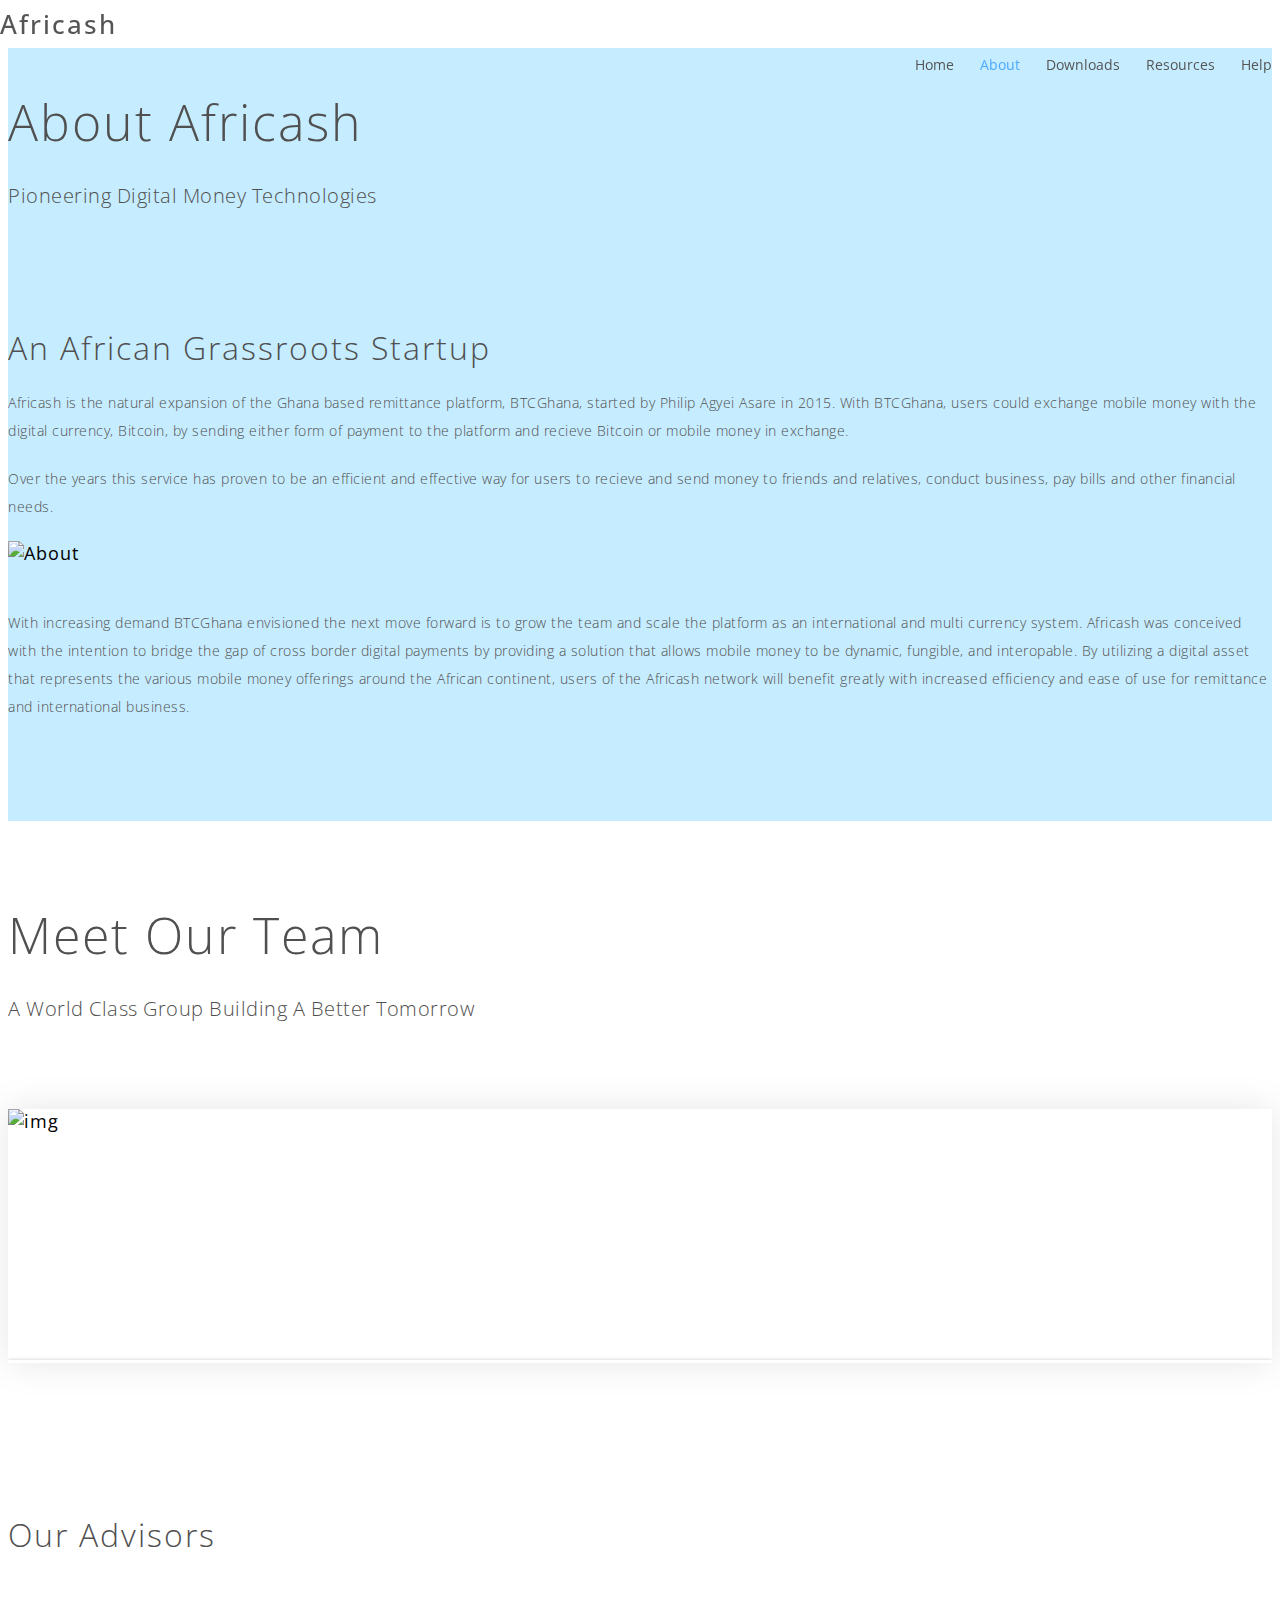
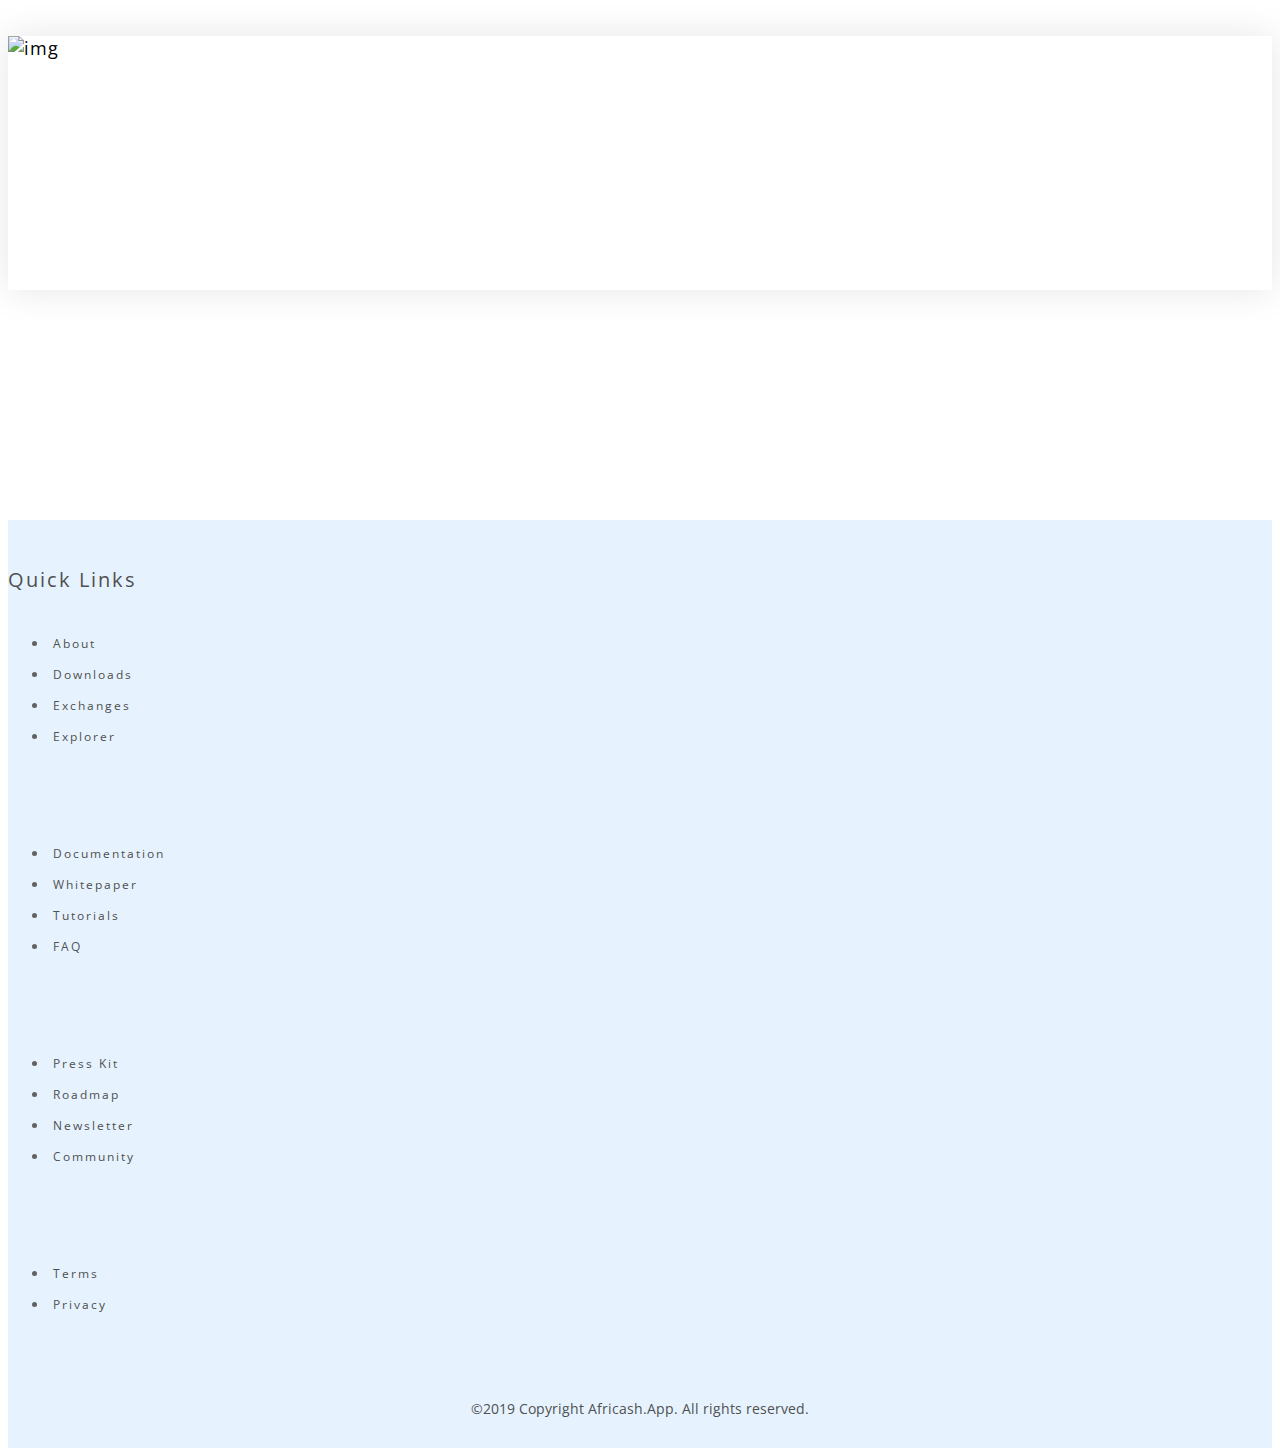
==== commit 5e2d2eaa: "Add files via upload" ====
--- a/about.html
+++ b/about.html
@@ -52,25 +52,36 @@
         <ul class="nav-menu">
           <li><a href="index.html">Home</a></li>
           <li class="menu-active"><a href="about.html">About</a></li>
-            <li><a href="comingsoon.html">Downloads</a></li>
-
-          <li class="menu-has-children"><a href="">Resources</a>
+          <li><a href="comingsoon.html">Downloads</a></li>
+
+        <li class="menu-has-children"><a href="">Resources</a>
+          <ul>
+                  <li><a href="comingsoon.html">Whitepaper</a></li>
+                <li><a href="comingsoon.html">Roadmap</a></li>
+            <li><a href="comingsoon.html"target="_blank">Documentation</a></li>
+  <li><a href="comingsoon.html">Exchanges</a></li>
+              <li><a href="comingsoon.html">Explorer</a></li>
+                  <li><a href="community.html">Community</a></li>
+                  <li><a href="comingsoon.html">Newsletter</a></li>
+
+
+
+          </ul>
+
+          <li class="menu-has-children"><a href="">Help</a>
             <ul>
-              <li><a href="comingsoon.html">Community</a></li>
-              <li><a href="comingsoon.html"target="_blank">Documentation</a></li>
-
-  <li><a href="comingsoon.html">Exchanges</a></li>
-                <li><a href="comingsoon.html">Explorer</a></li>
-
-             <li><a href="comingsoon.html">FAQ</a></li>
-              <li><a href="comingsoon.html">Press Kit</a></li>
+              <li><a href="community.html">FAQ</a></li>
+              <li><a href="comingsoon.html"target="_blank">Tutorials</a></li>
+
+  <li><a href="support.html" target="_blank">Support</a></li>
 
             </ul>
-          </li>
-        </ul>
-      </nav><!-- #nav-menu-container -->
-    </div>
+        </li>
+      </ul>
+    </nav><!-- #nav-menu-container -->
+  </div>
   </header><!-- #header -->
+
 
 
   <!--==========================
@@ -82,7 +93,7 @@
           <div class="section-title text-center">
 
             <h2>About Africash</h2>
-            <p class="separator">Pioneering And Advancing Digital Money Technologies</p>
+            <p class="separator">Pioneering Digital Money Technologies</p>
 
           </div>
         </div>
@@ -96,7 +107,7 @@
 
             <h2>An African Grassroots Startup</h2>
             <p>Africash is the natural expansion of the Ghana based remittance platform, BTCGhana, started by Philip Agyei Asare in 2015. With BTCGhana, users could exchange mobile money with the digital
-              currency, Bitcoin, by sending either form of payment to the platform and recieve either Bitcoin or mobile money in exchange.
+              currency, Bitcoin, by sending either form of payment to the platform and recieve Bitcoin or mobile money in exchange.
             </p>
             <p>Over the years this service has proven to be an efficient and effective way for users to recieve and send money to friends and relatives, conduct business, pay bills and other financial needs.
             </p>
@@ -214,7 +225,7 @@
                 <h4>Quick Links</h4>
 
                   <ul class="list-unstyled">
-                    <li><a href="comingsoon.html">About</a></li>
+                    <li><a href="about.html">About</a></li>
                     <li><a href="comingsoon.html">Downloads</a></li>
                     <li><a href="comingsoon.html">Exchanges</a></li>
                     <li><a href="comingsoon.html">Explorer</a></li>
@@ -251,7 +262,7 @@
                     <li><a href="comingsoon.html">Roadmap</a></li>
 
                     <li><a href="comingsoon.html">Newsletter</a></li>
-                    <li><a href="comingsoon.html">Community</a></li>
+                      <li><a href="community.html">Community</a></li>
 
                 </ul>
 
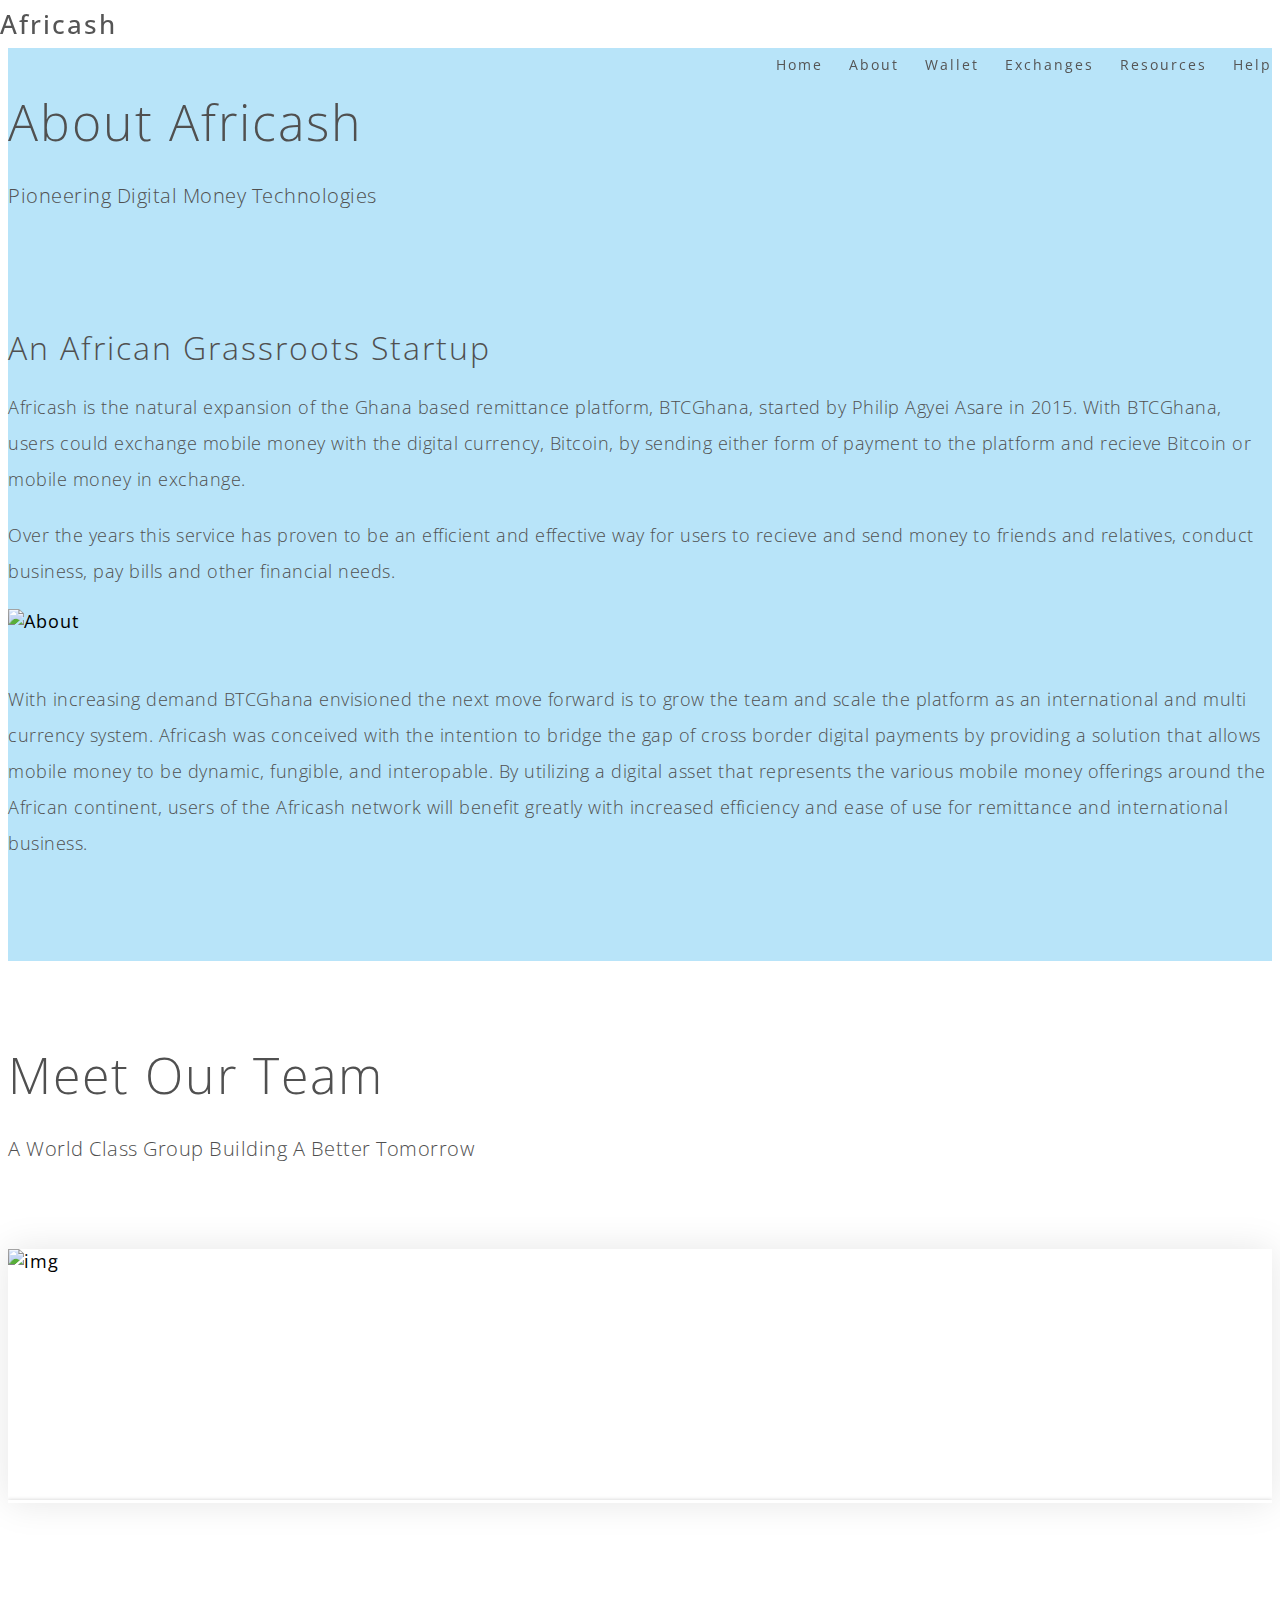
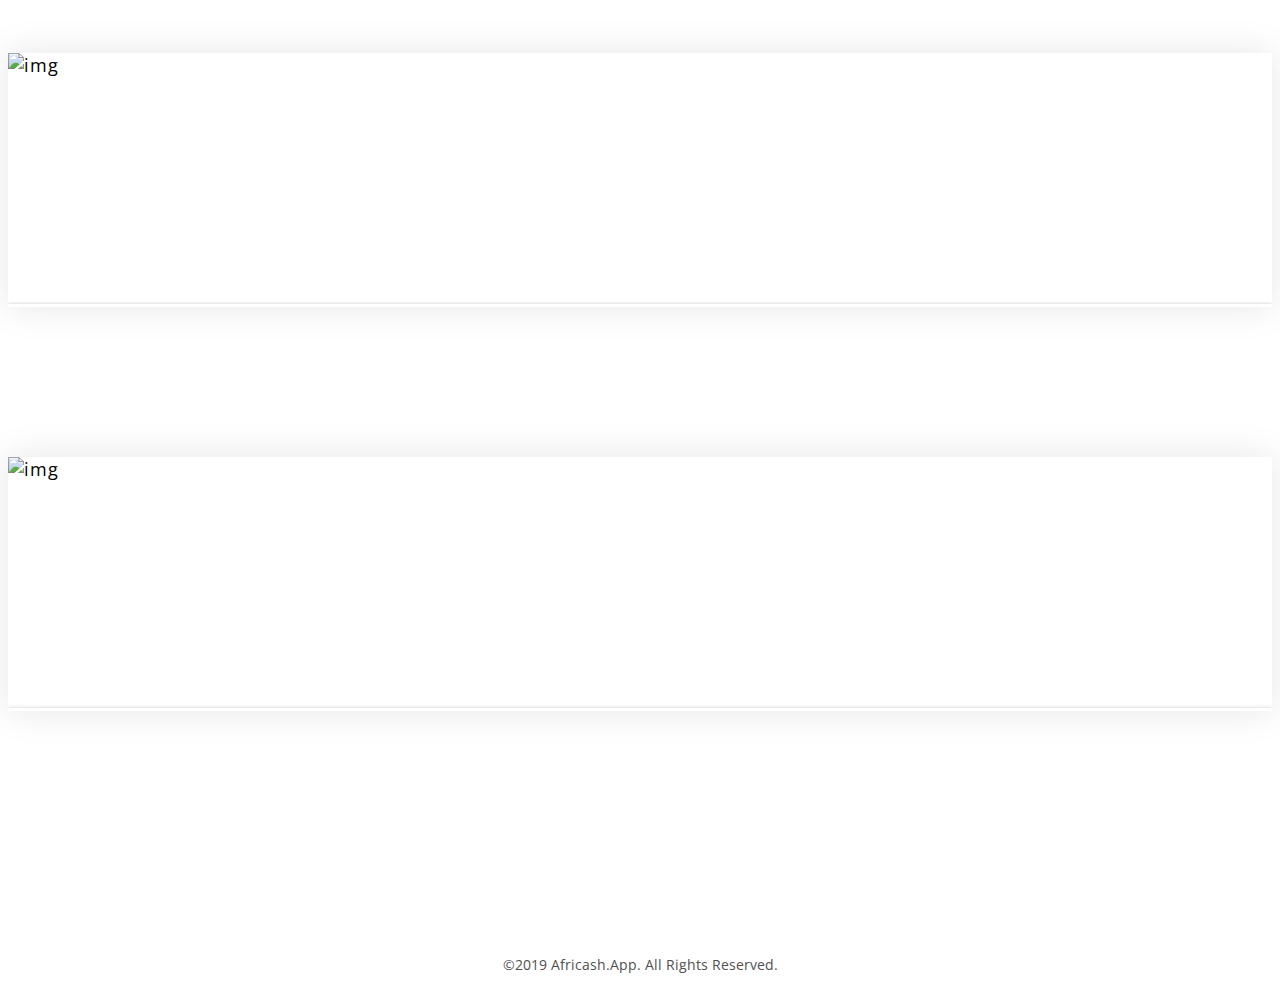
==== commit 33b50f52: "Add files via upload" ====
--- a/about.html
+++ b/about.html
@@ -28,22 +28,22 @@
   <!-- Main Stylesheet File -->
   <link href="css/style.css" rel="stylesheet">
 
+
   <!-- =======================================================
     Theme Name: eStartup
     Theme URL: https://bootstrapmade.com/estartup-bootstrap-landing-page-template/
     Author: BootstrapMade.com
     License: https://bootstrapmade.com/license/
   ======================================================= -->
-
-  </head>
-
-  <body>
+</head>
+
+<body>
 
   <header id="header" class="header header-hide">
     <div class="container">
 
       <div id="logo" class="pull-left">
-        <h1><a href="#body" class="scrollto">Africash</a></h1>
+        <h1><a href="index.html" class="scrollto">Africash</a></h1>
         <!-- Uncomment below if you prefer to use an image logo -->
         <!-- <a href="#body"><img src="img/logo.png" alt="" title="" /></a>-->
       </div>
@@ -51,35 +51,36 @@
       <nav id="nav-menu-container">
         <ul class="nav-menu">
           <li><a href="index.html">Home</a></li>
-          <li class="menu-active"><a href="about.html">About</a></li>
-          <li><a href="comingsoon.html">Downloads</a></li>
-
-        <li class="menu-has-children"><a href="">Resources</a>
-          <ul>
-                  <li><a href="comingsoon.html">Whitepaper</a></li>
-                <li><a href="comingsoon.html">Roadmap</a></li>
-            <li><a href="comingsoon.html"target="_blank">Documentation</a></li>
-  <li><a href="comingsoon.html">Exchanges</a></li>
-              <li><a href="comingsoon.html">Explorer</a></li>
-                  <li><a href="community.html">Community</a></li>
-                  <li><a href="comingsoon.html">Newsletter</a></li>
-
-
-
-          </ul>
-
-          <li class="menu-has-children"><a href="">Help</a>
+          <li><a href="about.html">About</a></li>
+            <li><a href="wallet.html">Wallet</a></li>
+              <li><a href="exchanges.html">Exchanges</a></li>
+          <li class="menu-has-children"><a href="">Resources</a>
             <ul>
-              <li><a href="community.html">FAQ</a></li>
-              <li><a href="comingsoon.html"target="_blank">Tutorials</a></li>
-
-  <li><a href="support.html" target="_blank">Support</a></li>
+                    <li><a href="https://github.com/Africash/Documentation/blob/master/Whitepaper.html">Whitepaper</a></li>
+                      <li><a href="documentation.html"target="_blank">Documentation</a></li>
+                  <li><a href="roadmap.html">Roadmap</a></li>
+
+  <li><a href="exchanges.html">Exchanges</a></li>
+                <li><a href="explorer.html">Explorer</a></li>
+                    <li><a href="community.html">Community</a></li>
+                    <li><a href="newsletter.html">Newsletter</a></li>
+
+
 
             </ul>
-        </li>
-      </ul>
-    </nav><!-- #nav-menu-container -->
-  </div>
+
+            <li class="menu-has-children"><a href="">Help</a>
+              <ul>
+                <li><a href="faq.html">FAQ</a></li>
+                <li><a href="tutorials.html"target="_blank">Tutorials</a></li>
+
+    <li><a href="https://discord.gg/kwTRya9" target="_blank">Support</a></li>
+
+              </ul>
+          </li>
+        </ul>
+      </nav><!-- #nav-menu-container -->
+    </div>
   </header><!-- #header -->
 
 
@@ -87,7 +88,7 @@
   <!--==========================
     About Us Section
   ============================-->
-  <section id="about-us" class="about-us padd-section wow fadeInUp">
+  <section id="about" class="about-us padd-section wow ">
 
         <div class="container">
           <div class="section-title text-center">
@@ -116,7 +117,7 @@
         </div>
 
         <div class="col-md-5 col-lg-6">
-          <img src="img/about-img.png" alt="About">
+          <img src="img/team.jpg" alt="About">
         </div>
 
         <div class="container">
@@ -145,7 +146,7 @@
   <!--==========================
     Team Section
   ============================-->
-  <section id="team" class="padd-section text-center wow fadeInUp">
+  <section id="team" class="padd-section text-center wow ">
 
     <div class="container">
       <div class="section-title text-center">
@@ -168,151 +169,148 @@
               <h4>Philip Agyei Asare</h4>
 
               <ul class="list-unstyled">
-                <li><a href="#"><i class="fa fa-linkedin"></i></a></li>
+                <li><a href="https://www.linkedin.com/in/philipagyeiasare/"><i class="fa fa-linkedin"></i></a></li>
               </ul>
             </div>
           </div>
         </div>
-
-
-      </div>
-    </div>
-
-
-          <div class="container">
-            <div class="section-title text-left">
-
-              <h3>Our Advisors</h3>
-
-            </div>
-          </div>
-
-          <div class="container">
-            <div class="row">
 
               <div class="col-md-6 col-md-4 col-lg-3">
                 <div class="team-block bottom">
                   <img src="img/philip.jpg" class="img-responsive" alt="img">
                   <div class="team-content">
 
-                    <span></span>
+                    <span>Advisor</span>
                   <h4>Jon Stokes</h4>
                   <ul class="list-unstyled">
-                    <li><a href="#"><i class="fa fa-linkedin"></i></a></li>
+                    <li><a href="https://linkedin.com/in/blockchaindev"><i class="fa fa-linkedin"></i></a></li>
                   </ul>
                   </div>
                 </div>
               </div>
 
+              <div class="col-md-6 col-md-4 col-lg-3">
+                <div class="team-block bottom">
+                  <img src="img/philip.jpg" class="img-responsive" alt="img">
+                  <div class="team-content">
+
+                    <span>Advisor</span>
+                  <h4>Sujeet Kumar</h4>
+                  <ul class="list-unstyled">
+                    <li><a href="https://www.linkedin.com/in/sujeet/"><i class="fa fa-linkedin"></i></a></li>
+                  </ul>
+                  </div>
+                </div>
+              </div>
+
+
+
 
             </div>
           </div>
   </section>
 
 
-
-
-      <!--==========================
-        Footer
-      ============================-->
-      <footer class="footer">
-        <div class="container">
-          <div class="row">
-
-            <div class="col-sm-6 col-md-3 col-lg-2">
-              <div class="list-menu">
-
-                <h4>Quick Links</h4>
-
-                  <ul class="list-unstyled">
-                    <li><a href="about.html">About</a></li>
-                    <li><a href="comingsoon.html">Downloads</a></li>
-                    <li><a href="comingsoon.html">Exchanges</a></li>
-                    <li><a href="comingsoon.html">Explorer</a></li>
-
-                  </ul>
-
-              </div>
-            </div>
-
-            <div class="col-sm-6 col-md-3 col-lg-2">
-              <div class="list-menu">
-
-                <h4>&nbsp</h4>
-
-                 <ul class="list-unstyled">
-
-                       <li><a href="comingsoon.html "target="_blank">Documentation</a></li>
-
-                    <li><a href="comingsoon.html">Whitepaper</a></li>
-     <li><a href="comingsoon.html">Tutorials</a></li>
-                         <li><a href="comingsoon.html">FAQ</a></li>
-                  </ul>
-
-              </div>
-            </div>
-
-            <div class="col-sm-6 col-md-3 col-lg-2">
-              <div class="list-menu">
-
-                <h4>&nbsp</h4>
-
-                <ul class="list-unstyled">
-                    <li><a href="comingsoon.html">Press Kit</a></li>
-                    <li><a href="comingsoon.html">Roadmap</a></li>
-
-                    <li><a href="comingsoon.html">Newsletter</a></li>
-                      <li><a href="community.html">Community</a></li>
-
-                </ul>
-
-              </div>
-            </div>
-
-            <div class="col-sm-6 col-md-3 col-lg-2">
-              <div class="list-menu">
-
-                <h4>&nbsp</h4>
-
-                <ul class="list-unstyled">
-
-                    <li><a href="comingsoon.html">Terms</a></li>
-                   <li><a href="comingsoon.html">Privacy</a></li>
-                </ul>
-
-              </div>
-            </div>
-
-
-            <div class="col-md-12 col-lg-3">
-
-
-
-          </div>
-        </div>
-
-        <div class="copyrights">
-          <div class="container">
-            <p>&copy;2019 Copyright Africash.App. All rights reserved.</p>
-
-
-          </div>
-        </div>
-
-      </footer>
-
-
+  <!--==========================
+    Footer
+  ============================
+  <footer class="footer">
+    <div class="container">
+      <div class="row">
+
+        <div class="col-sm-6 col-md-3 col-lg-2">
+          <div class="list-menu">
+
+            <h4>Quick Links</h4>
+
+              <ul class="list-unstyled">
+                <li><a href="about.html">About</a></li>
+                <li><a href="downloads.html">Downloads</a></li>
+                <li><a href="exchanges.html">Exchanges</a></li>
+                <li><a href="explorer.html">Explorer</a></li>
+
+              </ul>
+
+          </div>
+        </div>
+
+        <div class="col-sm-6 col-md-3 col-lg-2">
+          <div class="list-menu">
+
+            <h4>&nbsp</h4>
+
+             <ul class="list-unstyled">
+                <li><a href="faq.html">FAQ</a></li>
+                 <li><a href="staking.html">Staking</a></li>
+               <li><a href="masternodes.html">Masternodes</a></li>
+                   <li><a href="documentation.html "target="_blank">Documentation</a></li>
+              </ul>
+
+          </div>
+        </div>
+
+        <div class="col-sm-6 col-md-3 col-lg-2">
+          <div class="list-menu">
+
+            <h4>&nbsp</h4>
+
+            <ul class="list-unstyled">
+                <li><a href="press.html">Press Kit</a></li>
+                <li><a href="newsletter.html">Newsletter</a></li>
+                <li><a href="community.html">Community</a></li>
+                 <li><a href="tutorials.html">Tutorials</a></li>
+            </ul>
+
+          </div>
+        </div>
+
+        <div class="col-sm-6 col-md-3 col-lg-2">
+          <div class="list-menu">
+
+            <h4>&nbsp</h4>
+
+            <ul class="list-unstyled">
+                <li><a href="whitepaper.html">Whitepaper</a></li>
+                <li><a href="roadmap.html">Roadmap</a></li>
+                <li><a href="terms.html">Terms</a></li>
+               <li><a href="privacy.html">Privacy</a></li>
+            </ul>
+          </div>
+        </div>
+
+
+        <div class="col-md-12 col-lg-3">
+
+<br>
+   <div class="coinmarketcap-currency-widget" data-currencyid="3163" data-base="USD" data-secondary="" data-ticker="true" data-rank="true" data-marketcap="true" data-volume="true" data-stats="USD" data-statsticker="false"></div>
+  </div>
+
+
+      </div>
+    </div>-->
+    <footer class="footer">
+
+    <div class="copyrights">
+      <div class="container">
+        <p>&copy;2019 Africash.App. All Rights Reserved.</p>
+
+
+      </div>
+    </div>
+
+  </footer>
 
 
   <a href="#" class="back-to-top"><i class="fa fa-chevron-up"></i></a>
 
   <!-- JavaScript Libraries -->
+
+
   <script type="text/javascript" src="https://files.coinmarketcap.com/static/widget/currency.js"></script>
   <script src="lib/jquery/jquery.min.js"></script>
   <script src="lib/jquery/jquery-migrate.min.js"></script>
   <script src="lib/bootstrap/js/bootstrap.bundle.min.js"></script>
   <script src="lib/superfish/hoverIntent.js"></script>
-  <script src="lib/superfish/hoverIntent.js";></sipt>
   <script src="lib/superfish/superfish.min.js"></script>
   <script src="lib/easing/easing.min.js"></script>
   <script src="lib/modal-video/js/modal-video.js"></script>
--- a/css/style.css
+++ b/css/style.css
@@ -57,7 +57,7 @@
 
 p {
   color: #505050;
-  font-size: 14px;
+  font-size: 18px;
   font-weight: 300;
   letter-spacing: 0.5px;
   line-height: 2;
@@ -228,12 +228,12 @@
 
 #hero h1 {
   margin: 0 0 10px 0;
-  font-size: 52px;
+  font-size: 42px;
   font-weight: 300;
   line-height: 56px;
   font-family: "Open Sans", sans-serif;
   color: #fff;
-  margin-bottom: 30px;
+  margin-bottom: 40px;
 }
 
 @media (max-width: 768px) {
@@ -245,8 +245,8 @@
 
 #hero h2 {
   color: #fff;
-  margin-bottom: 50px;
-  font-size: 20px;
+  margin-bottom: 70px;
+  font-size: 28px;
   font-family: "Open Sans", sans-serif;
   font-weight: 300;
 }
@@ -275,8 +275,9 @@
   border-radius: 0px;
   transition: 0.5s;
   margin-bottom: 30px;
-  border: 1px solid #fff;
-  background: transparent;
+  margin-right: 10px;
+  border: 0px solid #fff;
+  background: #62ddff;
   color: #fff;
   text-decoration: none;
 }
@@ -388,7 +389,7 @@
   font-weight: 400;
   font-size: 14px;
   outline: none;
-  letter-spacing: 0;
+  letter-spacing: 1;
   transition: 0.3s;
 }
 
@@ -489,7 +490,7 @@
   width: 100%;
   display: block;
   outline: none;
-  letter-spacing: 0;
+  letter-spacing: 1;
 }
 
 #mobile-nav ul li a:hover {
@@ -637,7 +638,7 @@
 #get-started {
   background: #4dabff;
   display: inline-block;
-  height: 100vh;
+  height: 100%;
   width: 100%;
 }
 
@@ -690,6 +691,7 @@
 --------------------------------*/
 #about-us {
   background: #c6ecff;
+  height: 100vh;
 }
 
 #about-us img {
@@ -697,7 +699,7 @@
 }
 
 #about-us .about-content {
-  padding-top: 30px;
+  padding-top: 80px;
 
 }
 
@@ -729,6 +731,7 @@
 --------------------------------*/
 #about-us2 {
   background: #b8e4f9;
+  height: 100vh;
 }
 
 #about-us2 img {
@@ -736,7 +739,7 @@
 }
 
 #about-us2 .about-content2 {
-  padding-top: 30px;
+  padding-top: 80px;
 }
 
 #about-us2 .about-content2 h2 {
@@ -764,6 +767,44 @@
 }
 
 
+/* About Us Section
+--------------------------------*/
+#about {
+  background: #b8e4f9;
+}
+
+#about img {
+  max-width: 100%;
+}
+
+#about .about-content {
+  padding-top: 30px;
+}
+
+#about .about-content h2 {
+  color: #505050;
+  font-family: "Open Sans";
+  font-size: 32px;
+  font-weight: 100;
+  letter-spacing: 2px;
+  margin-bottom: 20px;
+  text-transform: capitalize;
+}
+
+#about .about-content span {
+  font-weight: 700;
+  padding-right: 0px;
+  text-transform: uppercase;
+}
+
+#about .about-content ul li {
+  line-height: 36px;
+}
+
+#about .about-content ul li .fa {
+  padding-right: 0px;
+}
+
 /* Features Section
 --------------------------------*/
 
@@ -868,19 +909,37 @@
   background: #ddd;
 }
 
-/* Video Section
+
+/* Video Section
 --------------------------------*/
 #video {
-  background: url(../img/video-bg.jpg) center center;
+  background: #fff;
+  height: 100%;
+  width: 100%;
+}
+
+
+#video .video-content {
+  padding-bottom: 30px;
+}
+
+#video .video-content h2 {
+  color: #505050;
+  font-family: "Open Sans";
+  font-size: 32px;
+  font-weight: 100;
+  letter-spacing: 2px;
+  margin-bottom: 20px;
+}
+
+
+#video .overlay {
+  background: rgba(0, 0, 0, 0.85);
   background-repeat: no-repeat;
   background-size: cover;
   height: 400px;
   overflow: hidden;
-}
-
-#video .overlay {
-  background: rgba(0, 0, 0, 0.85);
-  height: 100%;
+
 }
 
 #video .overlay .play-btn {
@@ -997,6 +1056,7 @@
   }
 }
 
+
 /* Team Section
 --------------------------------*/
 #team .team-block {
@@ -1163,6 +1223,7 @@
   padding: 30px 15px;
   max-width: 100%;
   width: 100%;
+
 }
 
 #pricing .block-pricing .table h4 {
@@ -1466,8 +1527,6 @@
 --------------------------------------------------------------*/
 .footer {
   background: #e6f3ff;
-  padding-top: 40px;
-  margin-bottom: -30px;
 }
 
 .footer .footer-logo .navbar-brand {
@@ -1506,10 +1565,10 @@
 }
 
 .footer .copyrights {
-  background: #e6f3ff;
-  margin-top: 50px;
+  background: #fff;
+  margin-top: 0px;
   text-align: center;
-  padding: 25px;
+  padding: 10px;
 }
 
 .footer .copyrights p, .footer .copyrights .credits {
@@ -1740,3 +1799,151 @@
     padding: 0 10px 10px 20px;
   }
 }
+
+
+
+
+
+.blue-bg {
+  background-color: #fff;
+  color: #ED8D8D;
+  height: 100%;
+  padding-top: 100px;
+  padding-bottom: 100px;
+}
+
+.circle {
+  font-weight: bold;
+  padding: 15px 20px;
+  border-radius: 50%;
+  background-color: #505050;
+  color: #fff;
+  max-height: 50px;
+  z-index: 2;
+}
+
+.how-it-works.row {
+  display: flex;
+
+}
+.how-it-works.row .col-2 {
+
+  display: inline-flex;
+  align-self: stretch;
+  align-items: center;
+  justify-content: center;
+}
+.how-it-works.row .col-2::after {
+  content: "";
+  position: absolute;
+  border-left: 3px solid #505050;
+  z-index: 1;
+}
+.how-it-works.row .col-2.bottom::after {
+  height: 50%;
+  left: 50%;
+  top: 50%;
+}
+.how-it-works.row .col-2.full::after {
+  height: 100%;
+  left: calc(50% - 3px);
+}
+.how-it-works.row .col-2.top::after {
+  height: 50%;
+  left: 50%;
+  top: 0;
+}
+
+.timeline div {
+  padding: 0;
+  height: 40px;
+}
+.timeline hr {
+  border-top: 3px solid #505050;
+  margin: 0;
+  top: 17px;
+  position: relative;
+}
+.timeline .col-2 {
+  display: flex;
+  overflow: hidden;
+}
+.timeline .corner {
+  border: 3px solid #505050;
+  width: 100%;
+  position: relative;
+  border-radius: 15px;
+}
+.timeline .top-right {
+  left: 50%;
+  top: -50%;
+}
+.timeline .left-bottom {
+  left: -50%;
+  top: calc(50% - 3px);
+}
+.timeline .top-left {
+  left: -50%;
+  top: -50%;
+}
+.timeline .right-bottom {
+  left: 50%;
+  top: calc(50% - 3px);
+}
+
+
+
+#mailchimp {
+	background: #f8f8f8;
+	color: #3D6392;
+	padding: 20px 15px;
+}
+#mailchimp  h2 {
+    color: #505050;
+    font-family: "Open Sans";
+    font-size: 32px;
+    font-weight: 100;
+    letter-spacing: 2px;
+    margin-bottom: 20px;
+      margin-top: 25px;
+    text-transform: capitalize;
+  }
+
+	#mailchimp input {
+		 border: medium none;
+    color: gray;
+    font-family:  'Open Sans', sans-serif;
+    font-size: 16px;
+    margin-bottom: 0px;
+
+    padding: 8px 10px;
+    width: 300px;
+		border-radius: 0px;
+	}
+		#mailchimp input.email {
+      background: #fff
+     }
+		#mailchimp input.name { background: #fff}
+		#mailchimp input[type="submit"] {
+			background: #115B87;
+			color: #fff;
+			cursor: pointer;
+			font-size: 15px;
+			width: 120px;
+			padding: 8px 0;
+	border-radius: 0px;
+		}
+			#mailchimp input[type="submit"]:hover { color: #F2C94C }
+
+
+
+  #mc-embedded-subscribe-form input.button {
+    background: #115B87;
+    color: #fff;
+    cursor: pointer;
+    font-size: 15px;
+    width: 120px;
+    padding: 8px 0;
+  border-radius: 0px;
+
+  }
